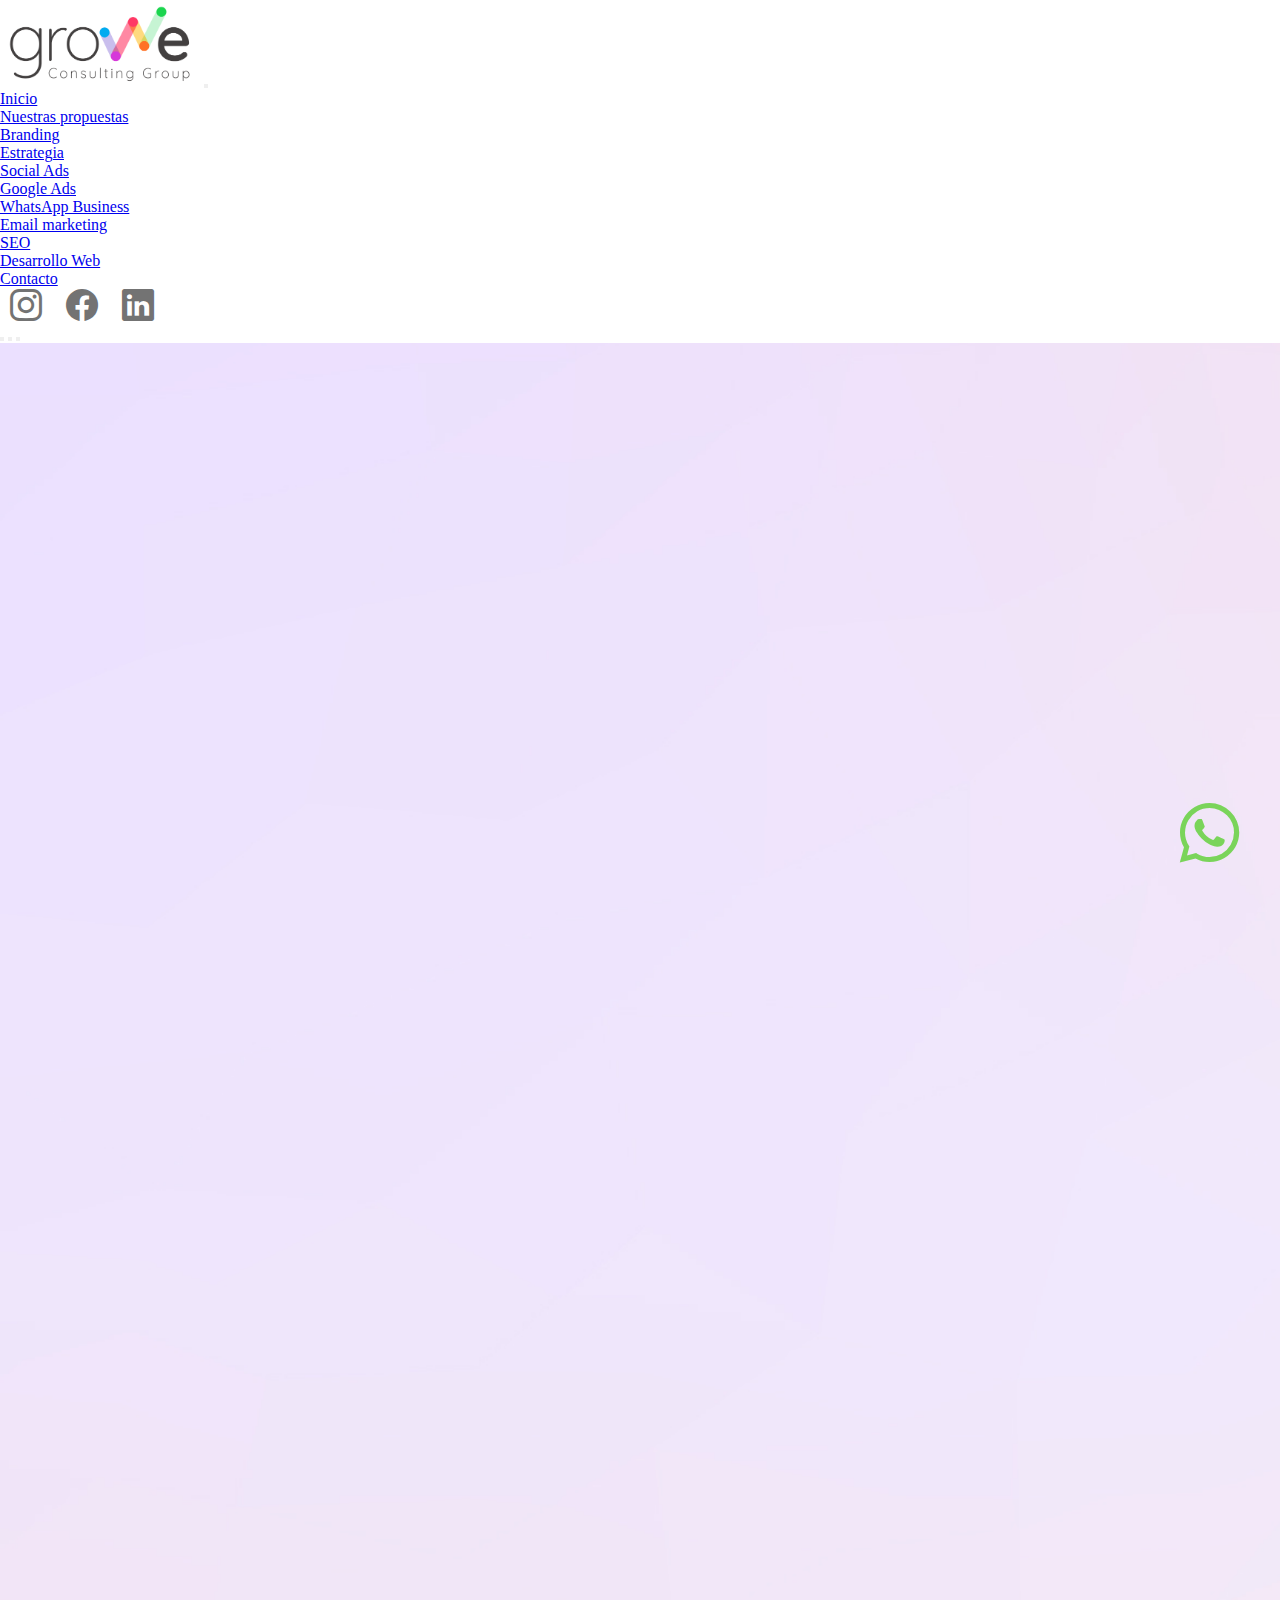
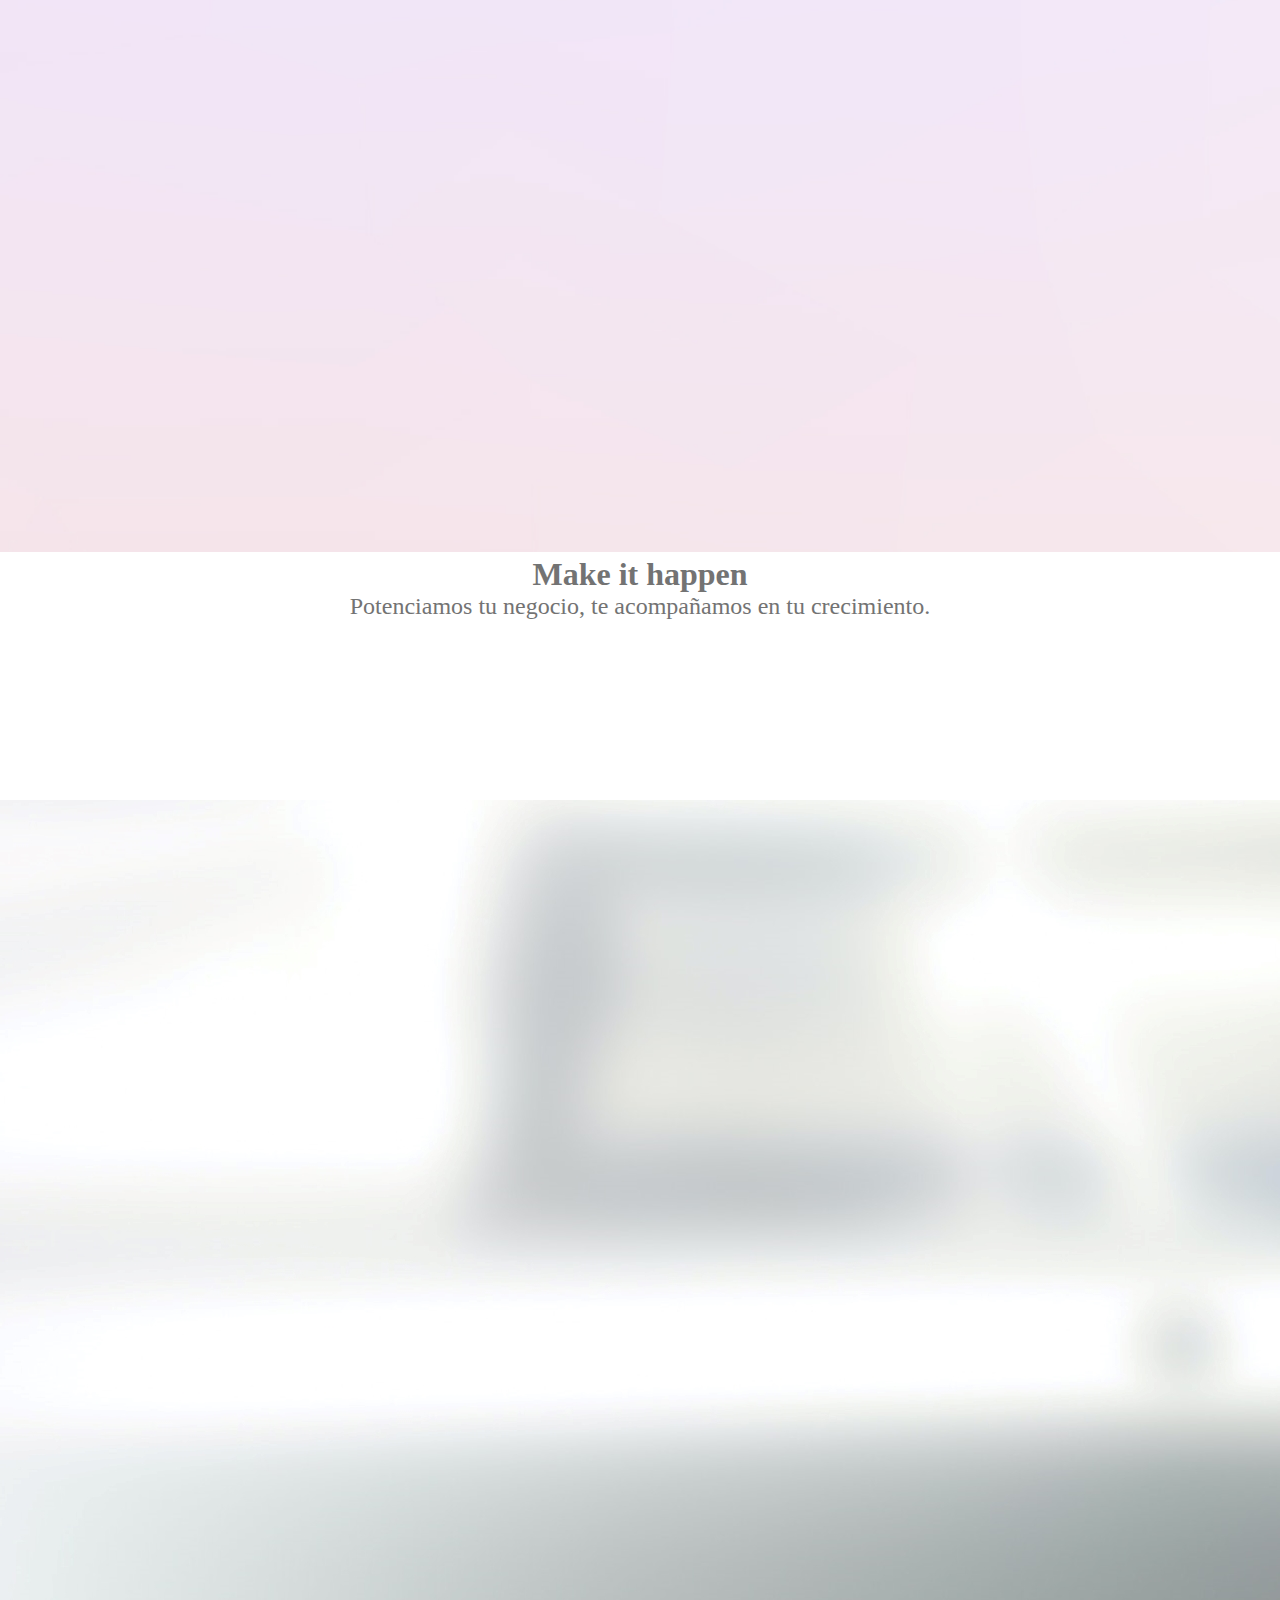
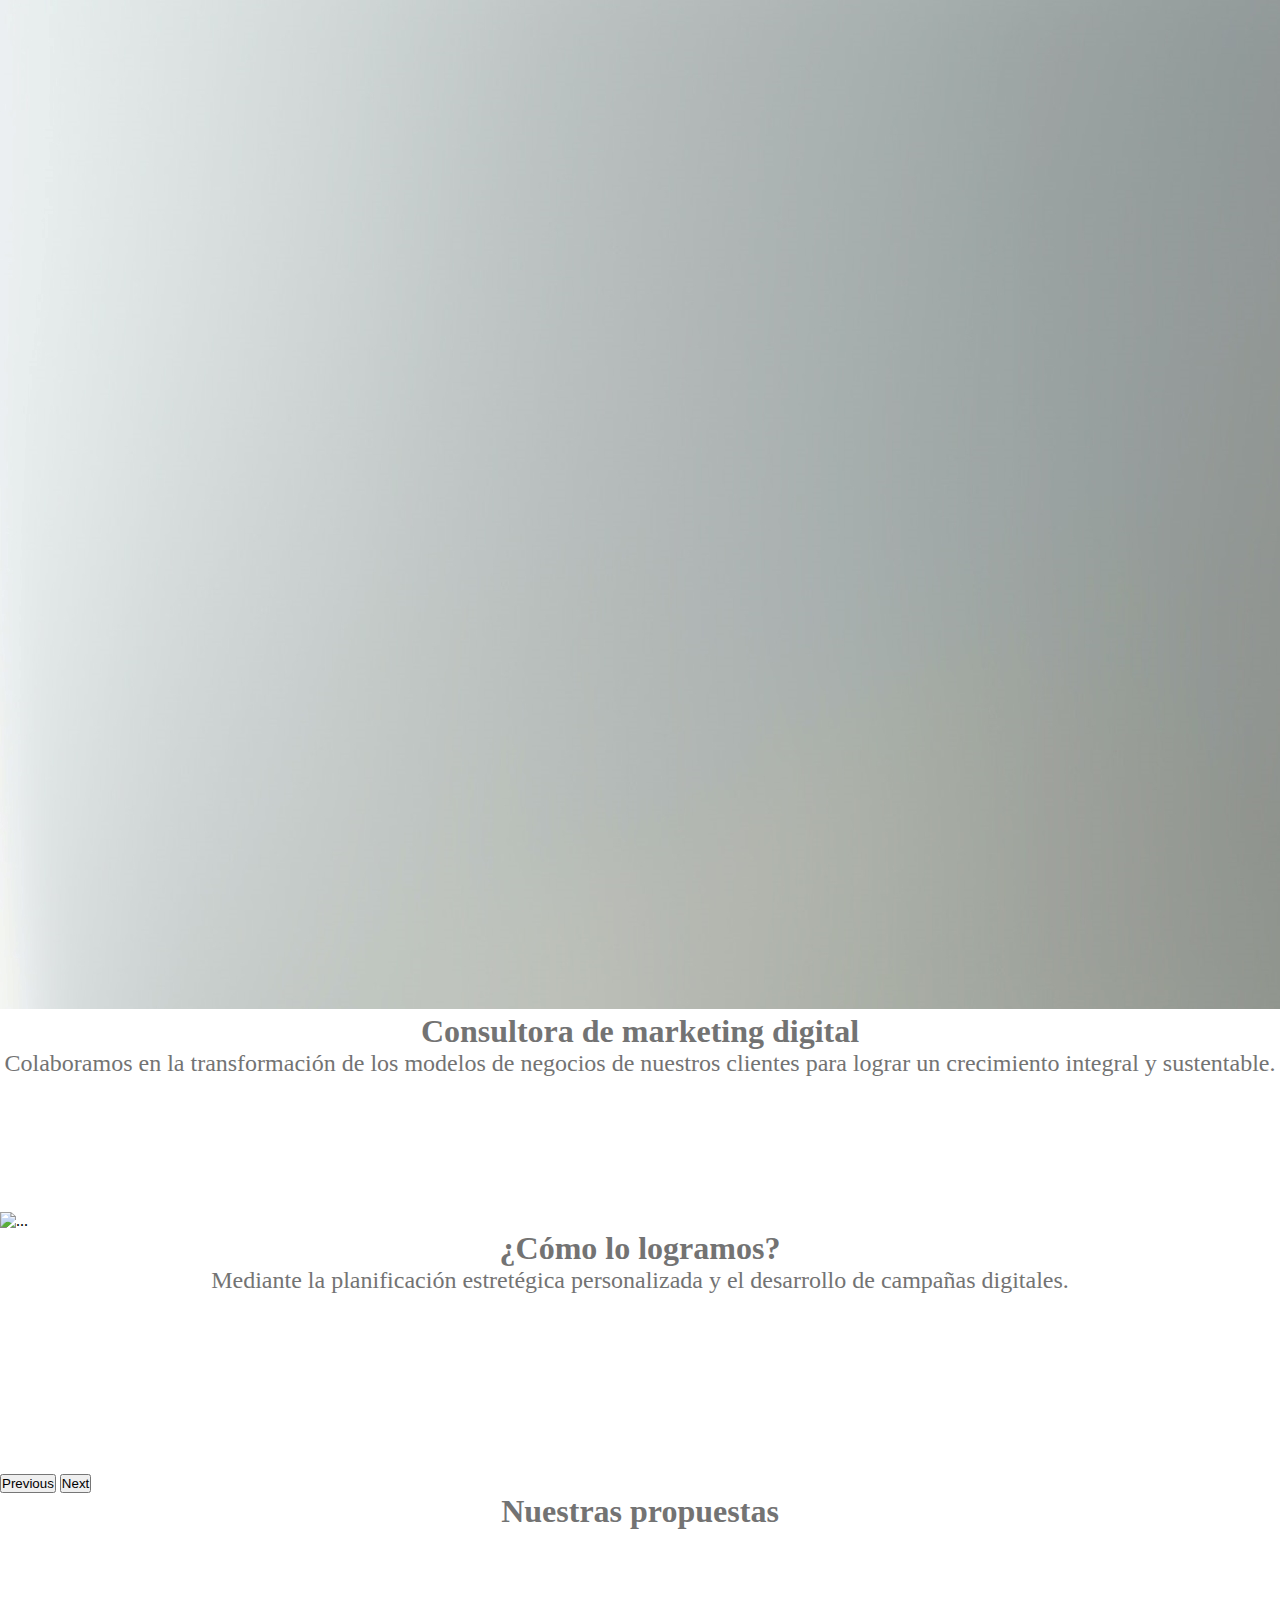
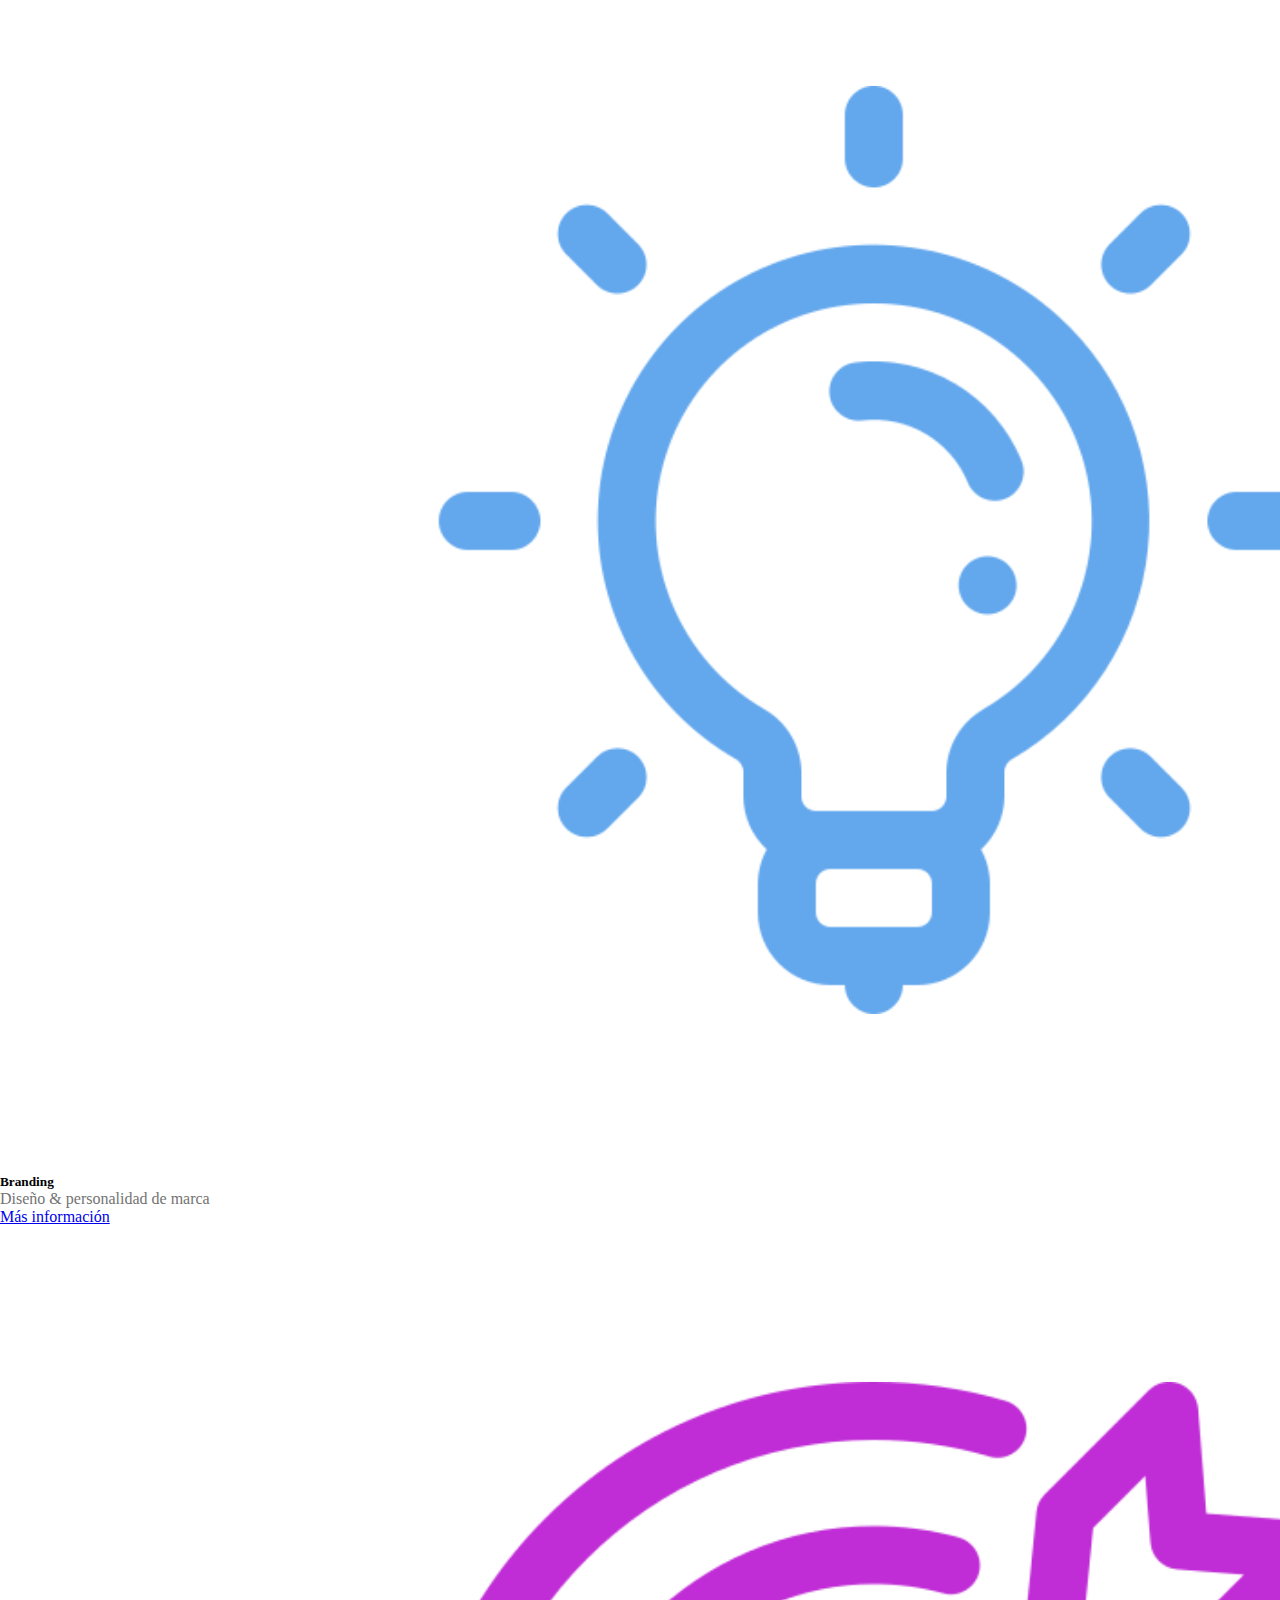
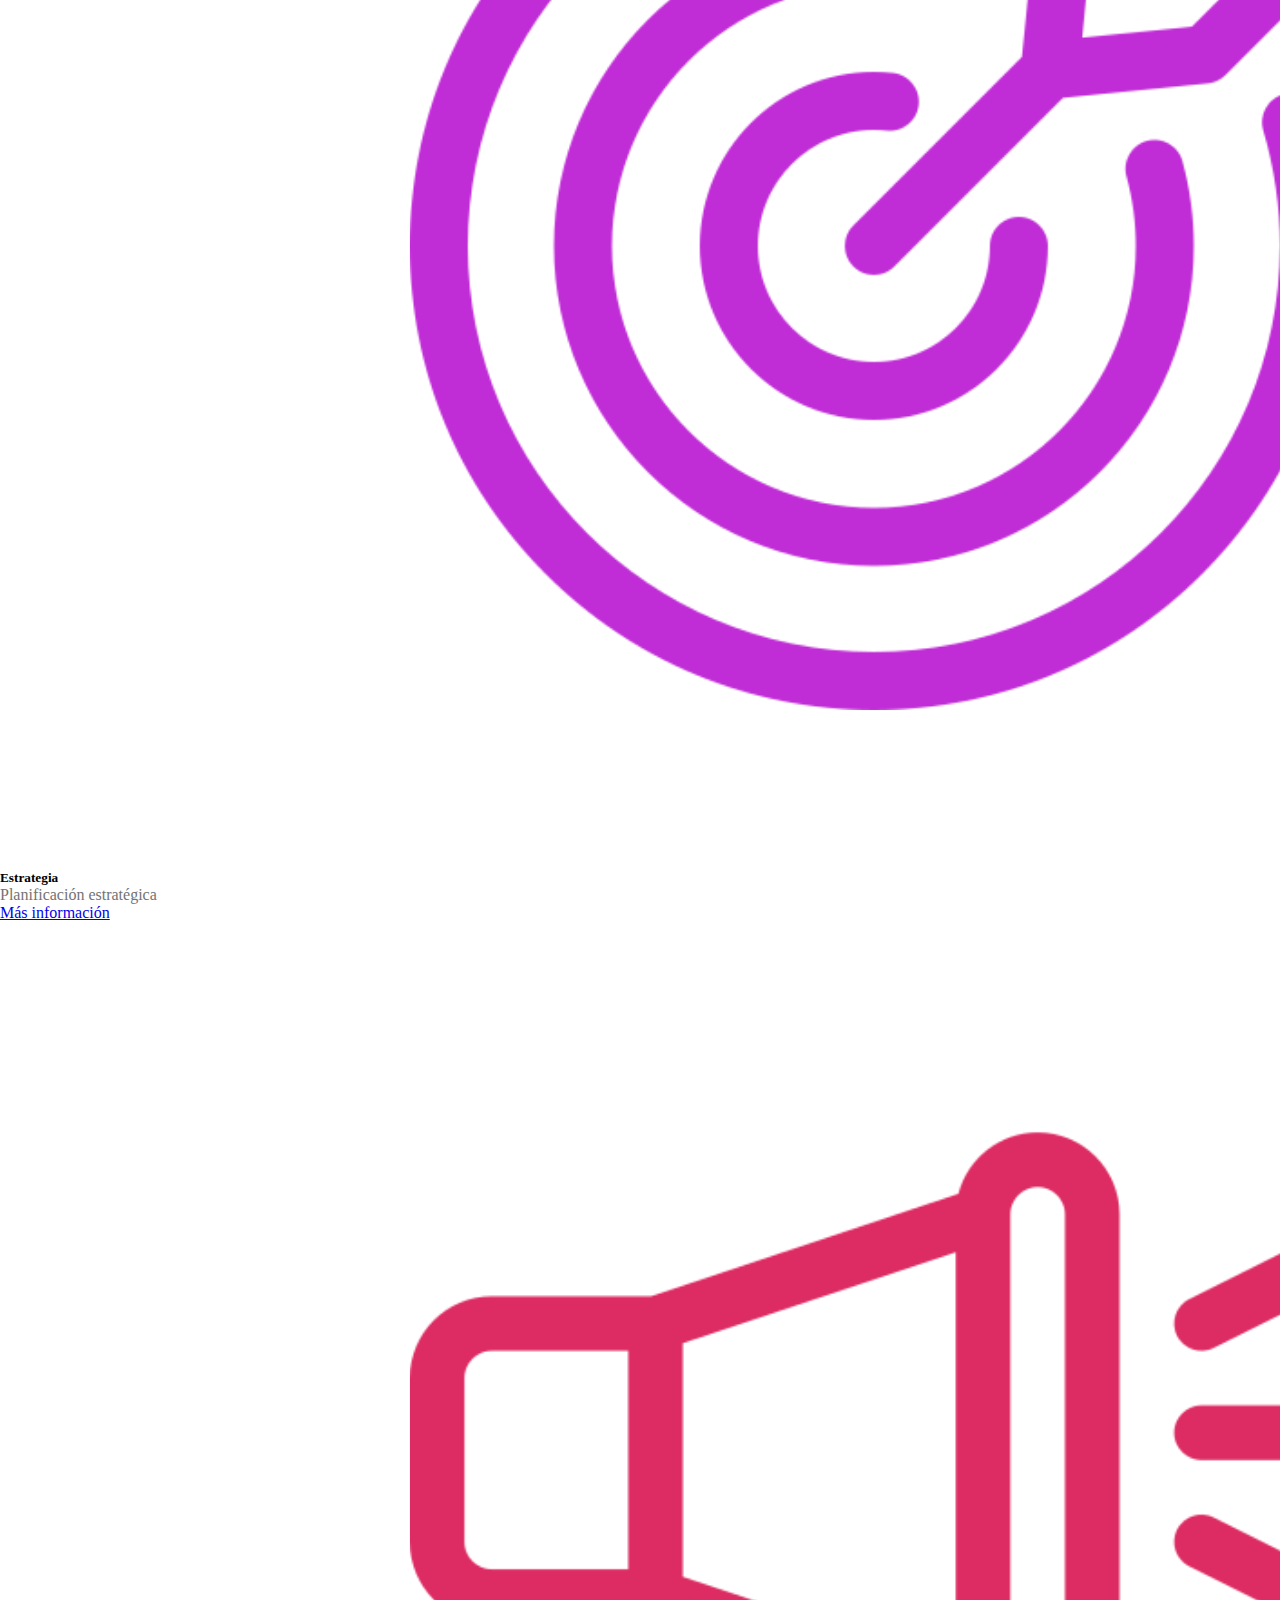
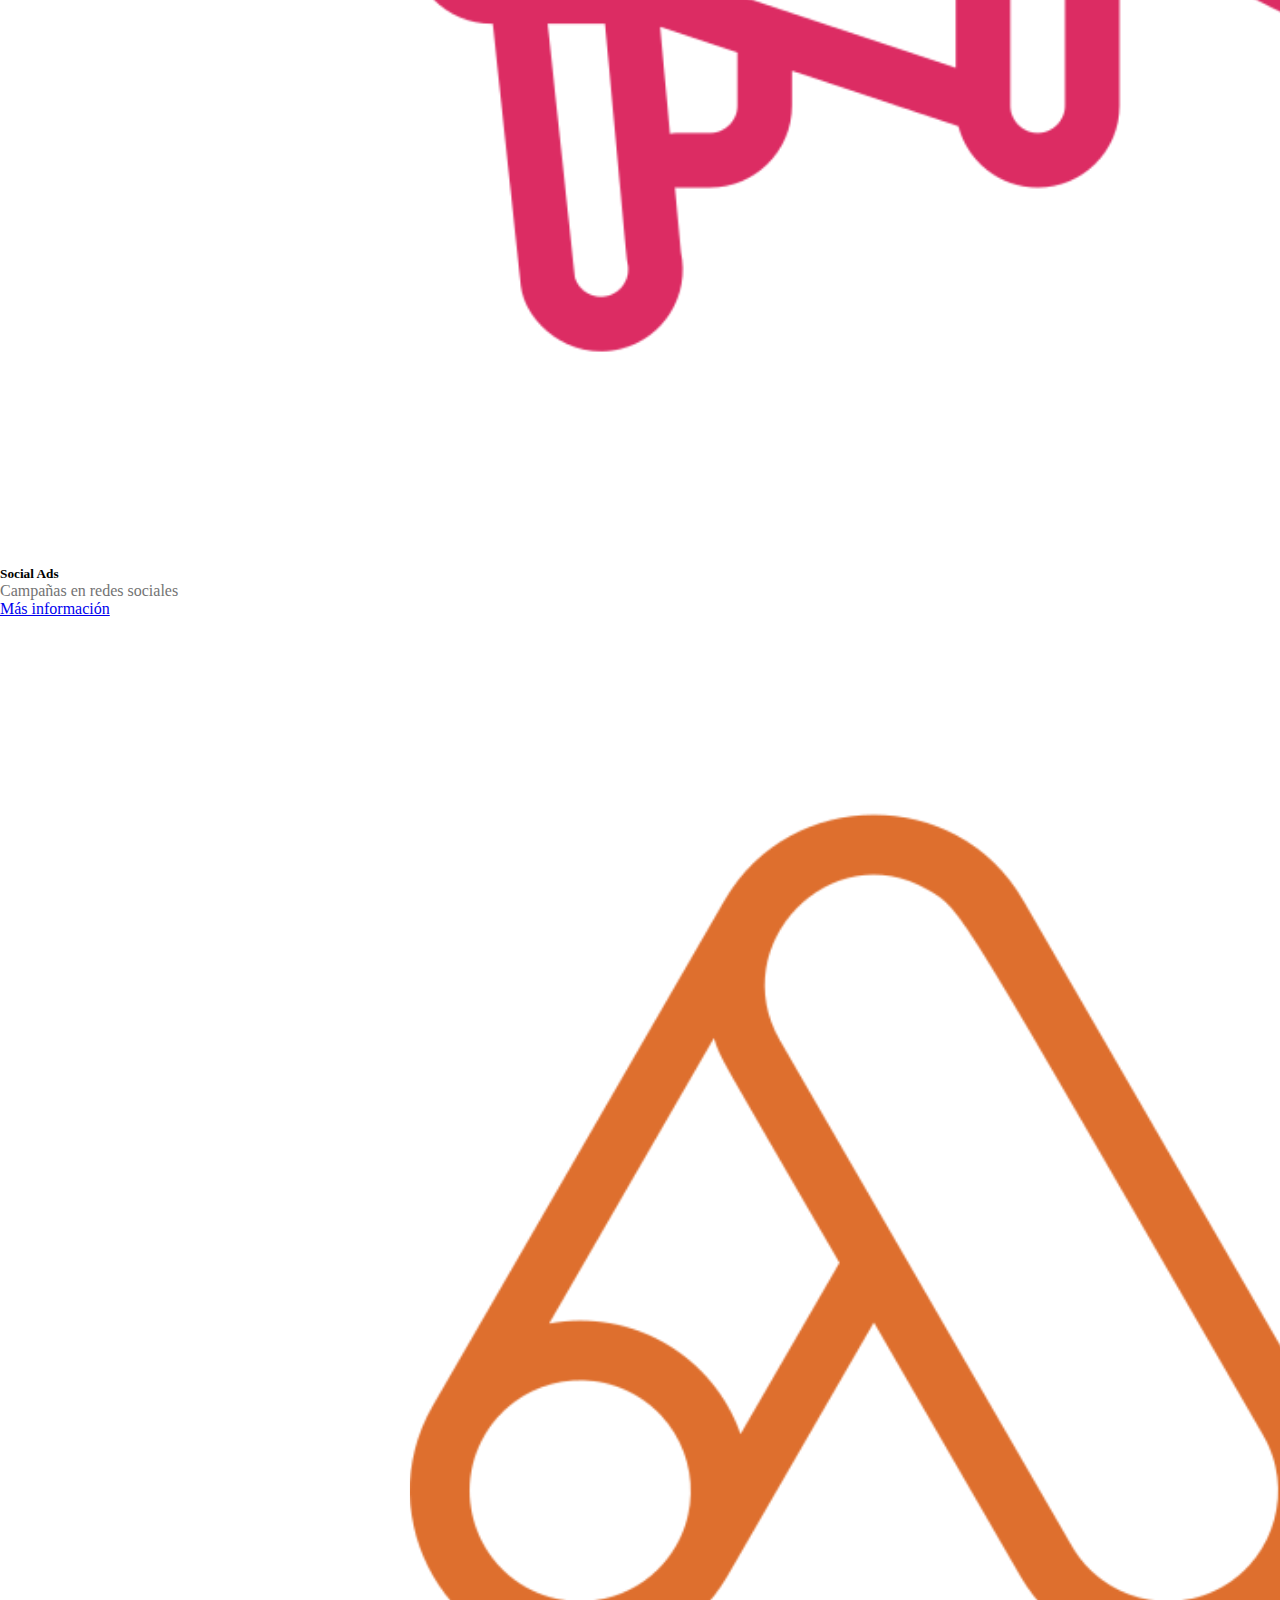
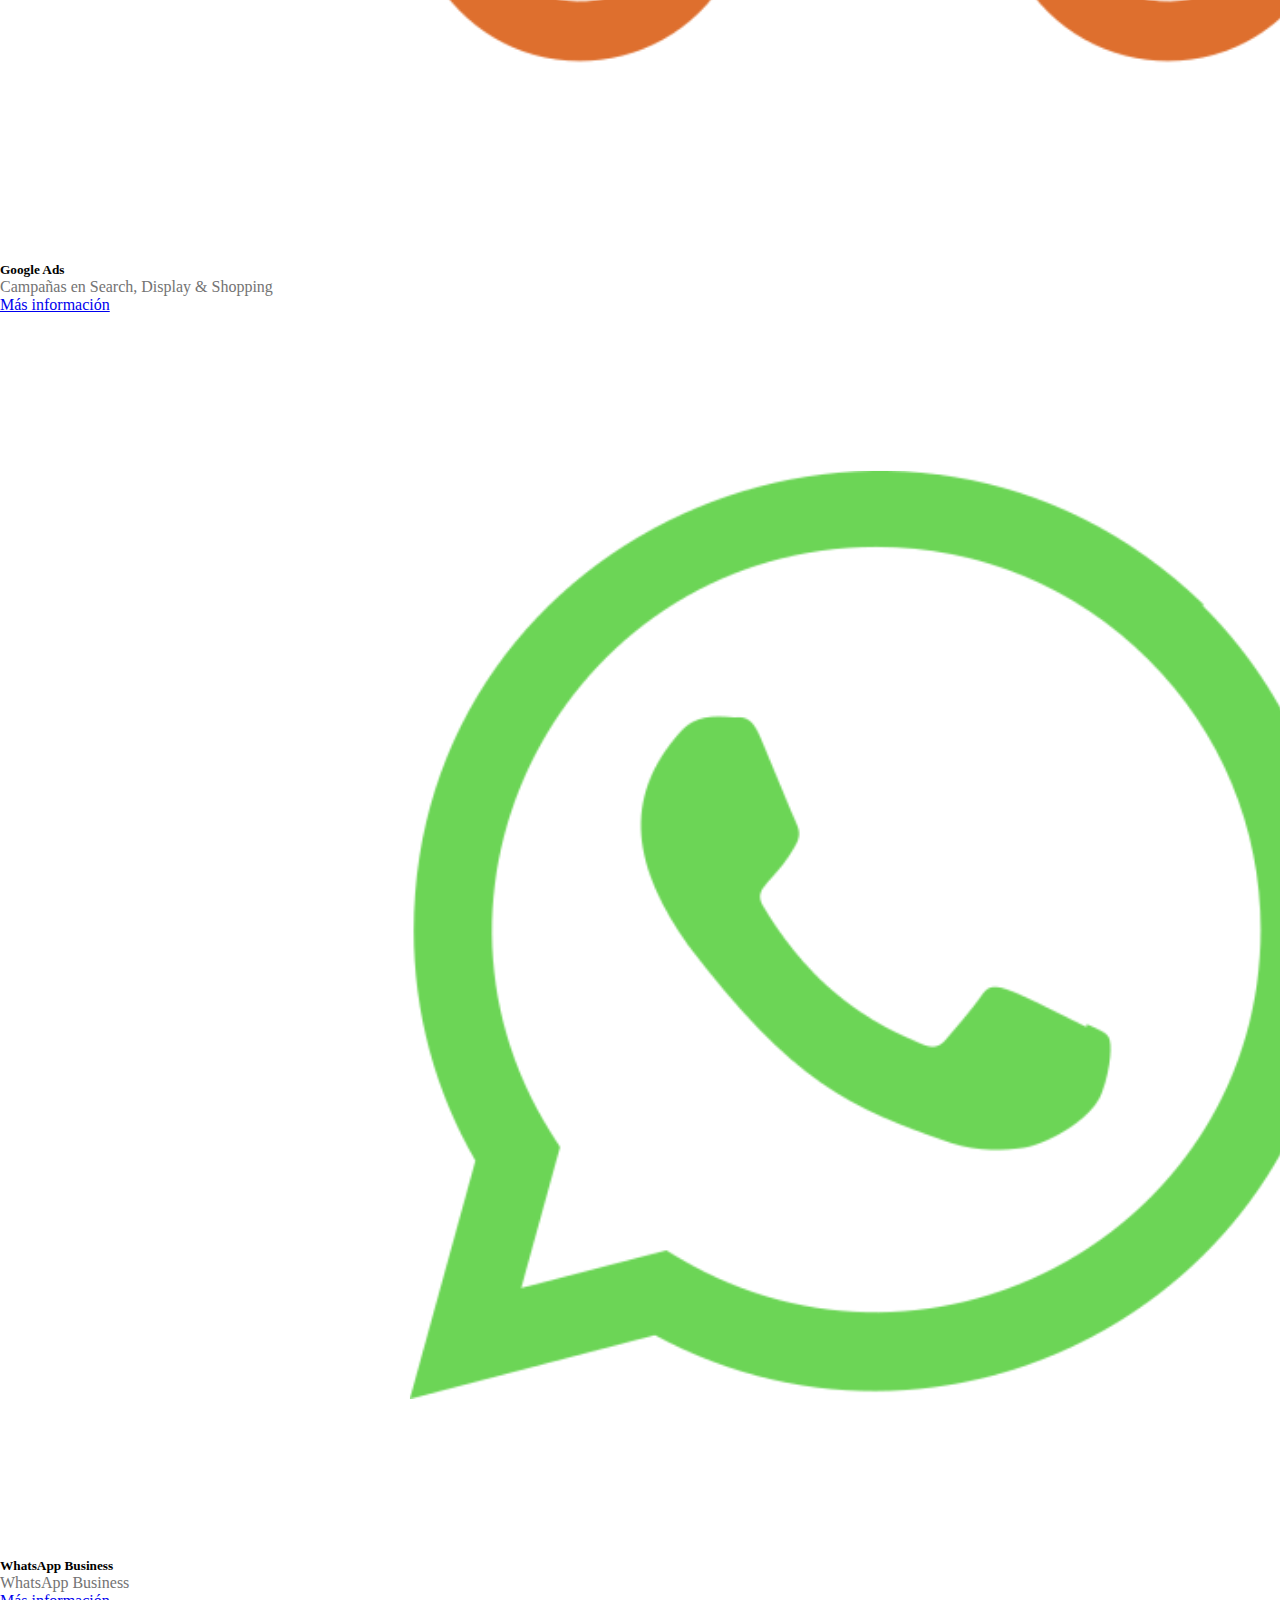
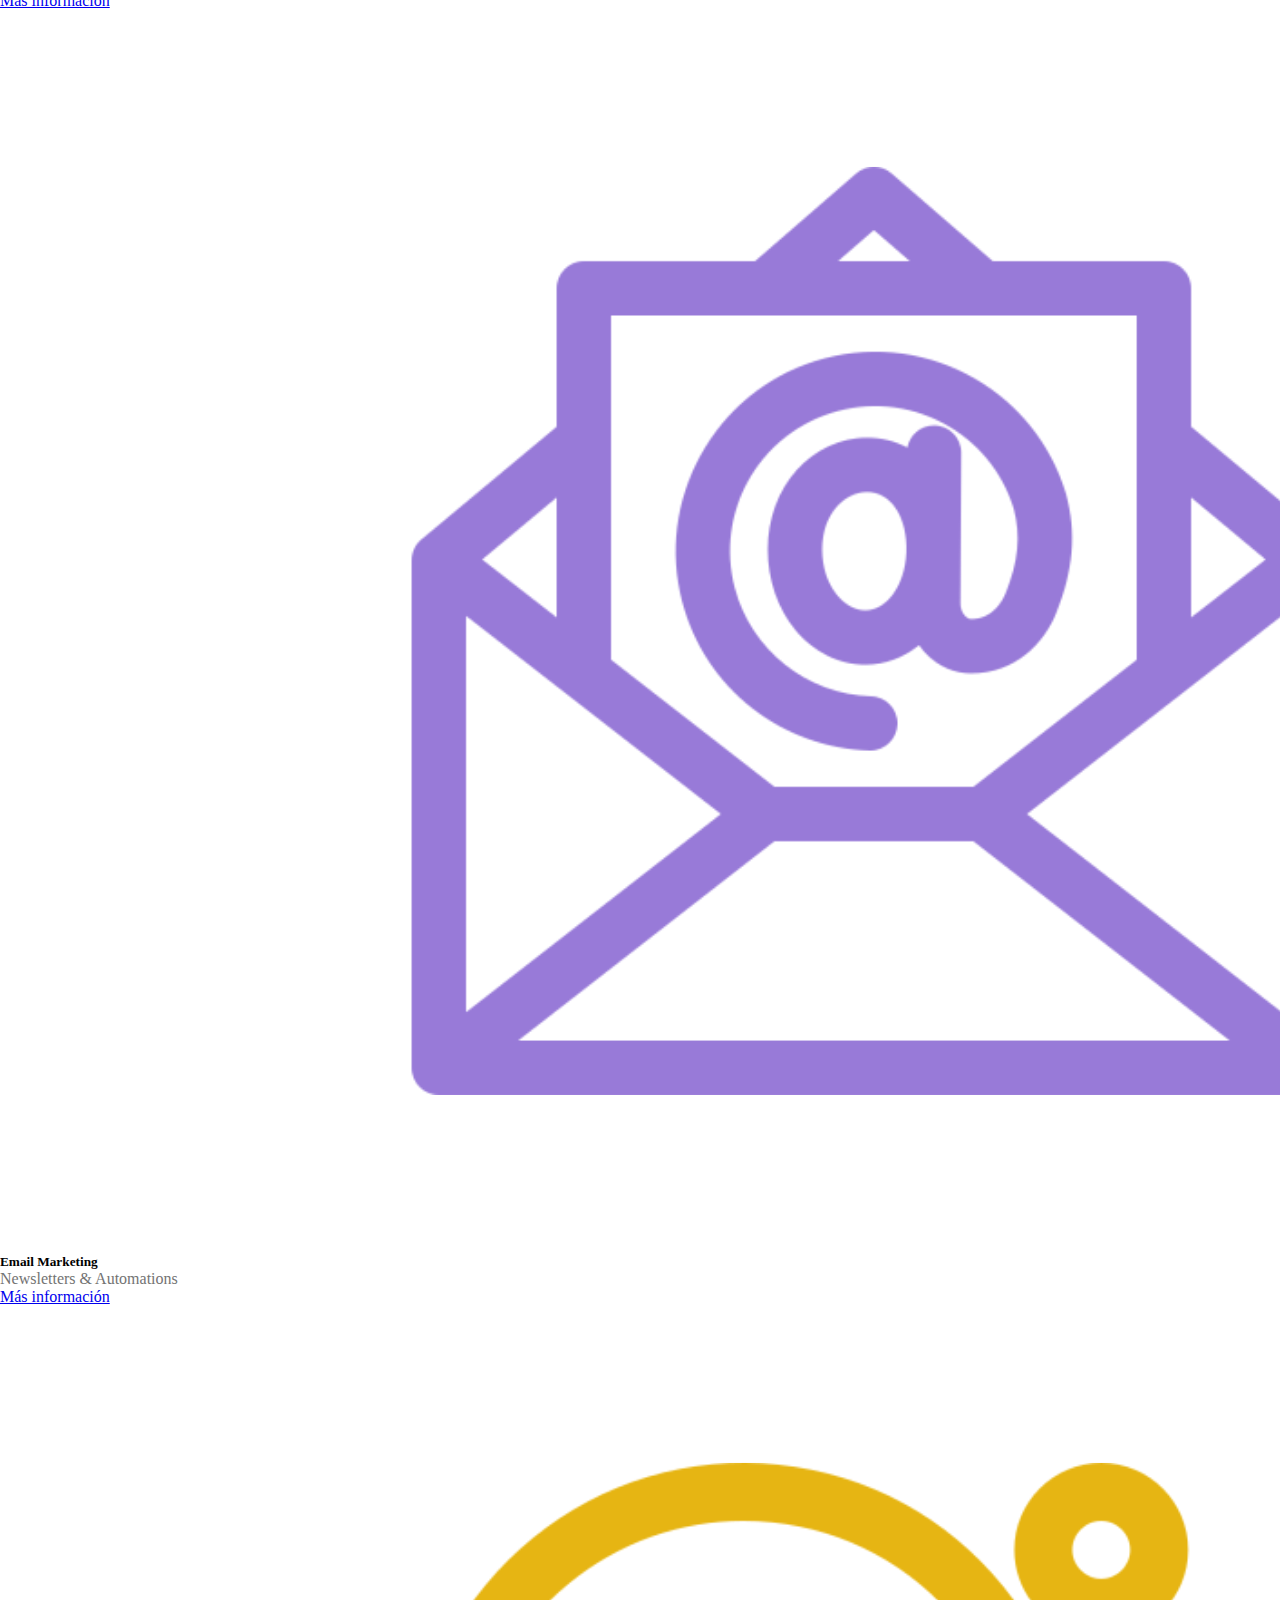
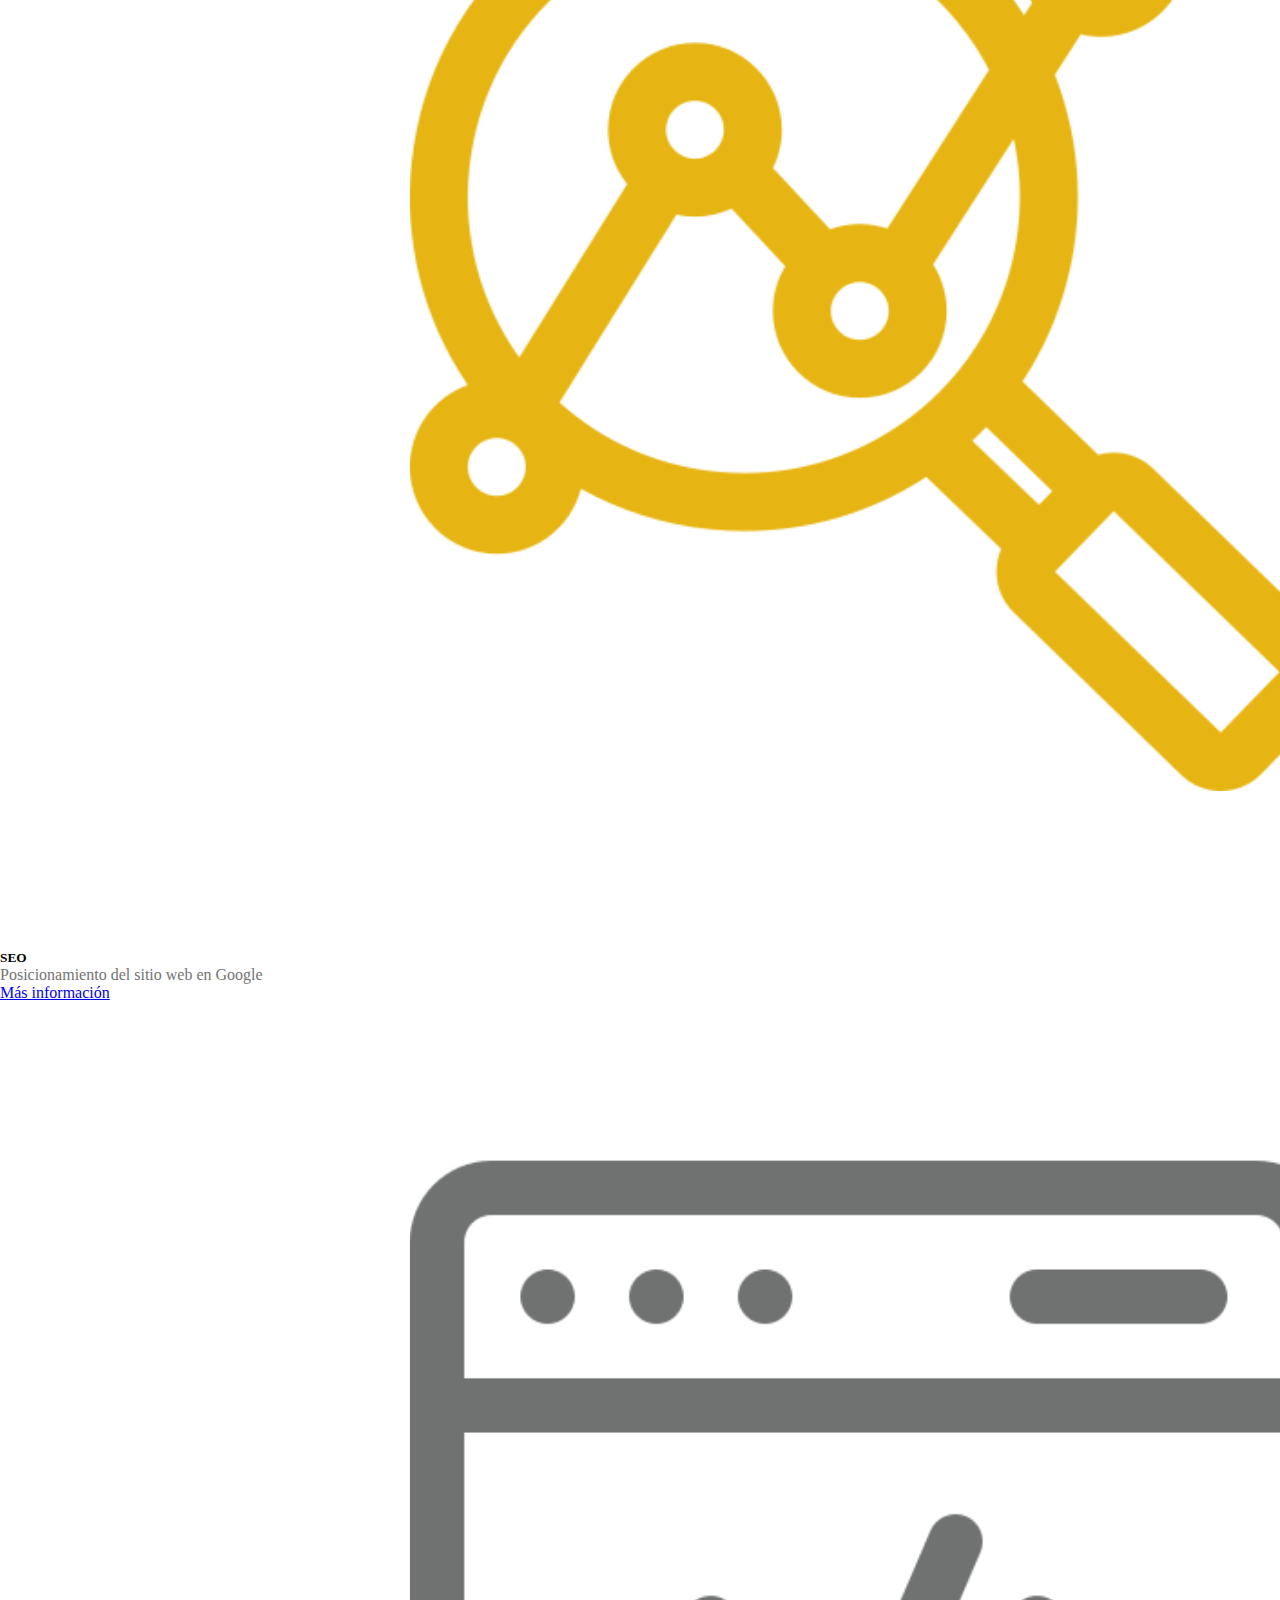
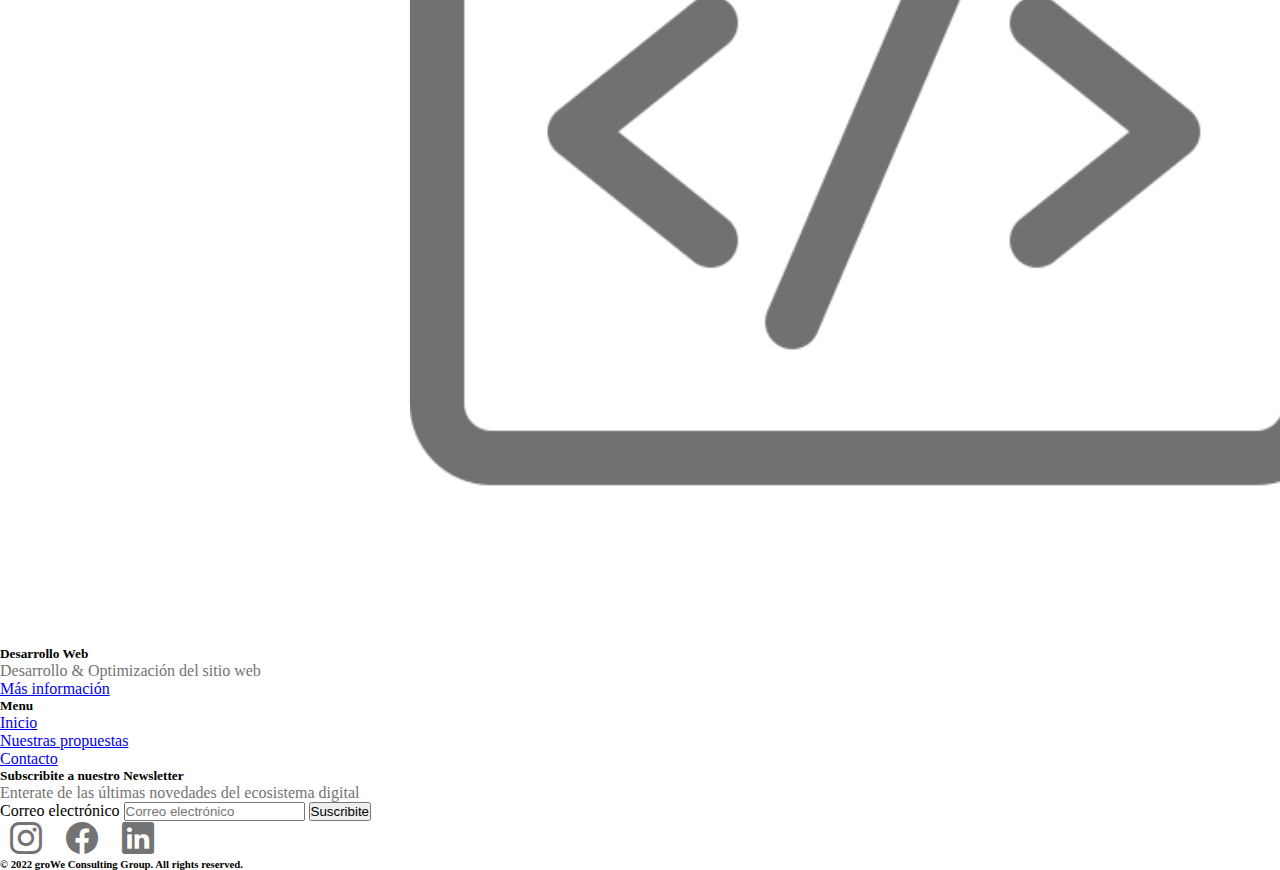
==== index.html @ c8a78e32 "main" ====
<!DOCTYPE html>
<html lang="es">
<head>
    <meta charset="UTF-8">
    <meta http-equiv="X-UA-Compatible" content="IE=edge">
    <meta name="viewport" content="width=device-width, initial-scale=1.0">
    <title>Inicio</title>
    <link rel="shortcut icon" href="../media/imagenes/Isotipo.png">
    <link href="https://cdn.jsdelivr.net/npm/bootstrap@5.1.3/dist/css/bootstrap.min.css" rel="stylesheet" integrity="sha384-1BmE4kWBq78iYhFldvKuhfTAU6auU8tT94WrHftjDbrCEXSU1oBoqyl2QvZ6jIW3" crossorigin="anonymous">
    <link rel="canonical" href="https://getbootstrap.com/docs/5.1/examples/footers/">
    <link rel="stylesheet" href="https://cdn.jsdelivr.net/npm/bootstrap-icons@1.8.1/font/bootstrap-icons.css">
    <link href="./estilo.css" rel="stylesheet">
</head>
<body>
    <nav class="navbar navbar-expand-lg navbar-light bg-light sticky-top">
        <div class="container-fluid">
            <a class="navbar-brand" href="./index.html"><img src="./media/imagenes/Logotipo-completo_fondo transparente.png" alt="logo groWe" width="200px"></a>
            <button class="navbar-toggler" type="button" data-bs-toggle="collapse" data-bs-target="#navbarSupportedContent" aria-controls="navbarSupportedContent" aria-expanded="false" aria-label="Toggle navigation">
            <span class="navbar-toggler-icon"></span>
            </button>
        <div class="collapse navbar-collapse" id="navbarSupportedContent">
            <ul class="navbar-nav ms-3 me-auto mb-2 mb-lg-0">
                <li class="nav-item">
                    <a class="nav-link active" aria-current="page" href="./index.html">Inicio</a>
                </li>
                <li class="nav-item dropdown">
                    <a class="nav-link dropdown-toggle" href="/paginas/servicios.html" id="navbarDropdown" role="button" data-bs-toggle="dropdown" aria-expanded="false">Nuestras propuestas</a>
                    <ul class="dropdown-menu" aria-labelledby="navbarDropdown">
                        <li><a class="dropdown-item" href="./paginas/servicios.html">Branding</a></li>
                        <li><a class="dropdown-item" href="./paginas/servicios.html">Estrategia</a></li>
                        <li><a class="dropdown-item" href="./paginas/servicios.html">Social Ads</a></li>
                        <li><a class="dropdown-item" href="./paginas/servicios.html">Google Ads</a></li>
                        <li><a class="dropdown-item" href="./paginas/servicios.html">WhatsApp Business</a></li>
                        <li><a class="dropdown-item" href="./paginas/servicios.html">Email marketing</a></li>
                        <li><a class="dropdown-item" href="./paginas/servicios.html">SEO</a></li>
                        <li><a class="dropdown-item" href="./paginas/servicios.html">Desarrollo Web</a></li>
                    </ul>
                </li>
                <li class="nav-item">
                    <a class="nav-link active" aria-current="page" href="./paginas/contacto.html">Contacto</a>
                </li>
            </ul>
        </div>
        <div class="col-2 d-flex justify-content-end">
            <a href="https://www.instagram.com/groweok" target="_blank"><i class="bi bi-instagram"></i></a>
            <a href="https://www.facebook.com/groweconsultingroup" target="_blank"><i class="bi bi-facebook"></i></a>
            <a href="https://www.linkedin.com/company/growe-consulting-group" target="_blank"><i class="bi bi-linkedin"></i></a>
        </div>
        </div>
    </nav>
    <header>
        <div id="carouselExampleDark" class="carousel carousel-dark slide" data-bs-ride="carousel">
            <div class="carousel-indicators">
              <button type="button" data-bs-target="#carouselExampleDark" data-bs-slide-to="0" class="active" aria-current="true" aria-label="Slide 1"></button>
              <button type="button" data-bs-target="#carouselExampleDark" data-bs-slide-to="1" aria-label="Slide 2"></button>
              <button type="button" data-bs-target="#carouselExampleDark" data-bs-slide-to="2" aria-label="Slide 3"></button>
            </div>
            <div class="carousel-inner">
              <div class="carousel-item active" data-bs-interval="10000">
                <img src="./media/imagenes/portada.png" class="d-block w-100 opacity-100" alt="...">
                <div class="carousel-caption d-none d-md-block">
                    <h2>Make it happen</h2>
                    <p>Potenciamos tu negocio, te acompañamos en tu crecimiento.</p>
                </div>
              </div>
              <div class="carousel-item" data-bs-interval="2000">
                <img src="./media/imagenes/celular.jpg" class="d-block w-100 opacity-25" alt="...">
                <div class="carousel-caption modification d-none d-md-block">
                    <h1>Consultora de marketing digital</h1>
                    <p>Colaboramos en la transformación de los modelos de negocios de nuestros clientes para lograr un crecimiento integral y sustentable.</p>
                </div>
              </div>
              <div class="carousel-item">
                <img src="./media/imagenes/metricas.jpg" class="d-block w-100 opacity-25" alt="...">
                <div class="carousel-caption d-none d-md-block">
                    <h2>¿Cómo lo logramos?</h2>
                    <p>Mediante la planificación estretégica personalizada y el desarrollo de campañas digitales.</p>
                </div>
              </div>
            </div>
            <button class="carousel-control-prev" type="button" data-bs-target="#carouselExampleDark" data-bs-slide="prev">
              <span class="carousel-control-prev-icon" aria-hidden="true"></span>
              <span class="visually-hidden">Previous</span>
            </button>
            <button class="carousel-control-next" type="button" data-bs-target="#carouselExampleDark" data-bs-slide="next">
              <span class="carousel-control-next-icon" aria-hidden="true"></span>
              <span class="visually-hidden">Next</span>
            </button>
          </div>
    </header>
    <main class="container-fluid mt-5 mb-5">
        <h2 class="text-center mt-5 mb-5">Nuestras propuestas</h2>
        <div class="row justify-content-around">
        <div class="card" style="width: 18rem;">
            <img src="./media/imagenes/1.png" class="card-img-top" alt="Ilustración de Branding">
            <div class="card-body">
              <h5 class="card-title">Branding</h5>
              <p class="card-text">Diseño & personalidad de marca</p>
              <a href="./paginas/servicios.html" class="btn btn-secondary">Más información</a>
            </div>
        </div>
        <div class="card" style="width: 18rem;">
            <img src="./media/imagenes/2.png" class="card-img-top" alt="Ilustración de Estrategia">
            <div class="card-body">
              <h5 class="card-title">Estrategia</h5>
              <p class="card-text">Planificación estratégica</p>
              <a href="./paginas/servicios.html" class="btn btn-secondary margin">Más información</a>
            </div>
        </div>
        <div class="card" style="width: 18rem;">
            <img src="./media/imagenes/3.png" class="card-img-top" alt="Ilustración de Social Ads">
            <div class="card-body">
              <h5 class="card-title">Social Ads</h5>
              <p class="card-text">Campañas en redes sociales</p>
              <a href="./paginas/servicios.html" class="btn btn-secondary margin">Más información</a>
            </div>
        </div>
        <div class="card" style="width: 18rem;">
          <img src="./media/imagenes/4.png" class="card-img-top" alt="Ilustración de Google Ads">
          <div class="card-body">
            <h5 class="card-title">Google Ads</h5>
            <p class="card-text">Campañas en Search, Display & Shopping</p>
            <a href="./paginas/servicios.html" class="btn btn-secondary">Más información</a>
          </div>
        </div>
        </div>
        <div class="row justify-content-around mt-5">
        <div class="card" style="width: 18rem;">
            <img src="./media/imagenes/5.png" class="card-img-top" alt="Ilustración de WhatsApp Business">
            <div class="card-body">
              <h5 class="card-title">WhatsApp Business</h5>
              <p class="card-text">WhatsApp Business</p>
              <a href="./paginas/servicios.html" class="btn btn-secondary margin">Más información</a>
            </div>
        </div>
        <div class="card" style="width: 18rem;">
            <img src="./media/imagenes/6.png" class="card-img-top" alt="Ilustración de Email Marketing">
            <div class="card-body">
              <h5 class="card-title">Email Marketing</h5>
              <p class="card-text">Newsletters & Automations</p>
              <a href="./paginas/servicios.html" class="btn btn-secondary margin">Más información</a>
            </div>
        </div>
        <div class="card" style="width: 18rem;">
            <img src="./media/imagenes/7.png" class="card-img-top" alt="Ilustración de SEO">
            <div class="card-body">
              <h5 class="card-title">SEO</h5>
              <p class="card-text">Posicionamiento del sitio web en Google</p>
              <a href="./paginas/servicios.html" class="btn btn-secondary">Más información</a>
            </div>
        </div>
        <div class="card" style="width: 18rem;">
          <img src="./media/imagenes/8.png" class="card-img-top" alt="Ilustración de Desarrollo Web">
          <div class="card-body">
            <h5 class="card-title">Desarrollo Web</h5>
            <p class="card-text">Desarrollo & Optimización del sitio web</p>
            <a href="./paginas/servicios.html" class="btn btn-secondary">Más información</a>
          </div>
        </div>
        </div>
    </main>
    <div class="botonwhatsapp">
        <a href="https://api.whatsapp.com/send?phone=5491131777526&text=%C2%A1Hola!%20Me%20gustar%C3%ADa%20conocer%20m%C3%A1s%20sobre%20los%20servicios%20que%20ofrecen%20para%20potenciar%20mi%20negocio." target="_blank"><div class="scale"><i class="bi bi-whatsapp"></i></div></a>
    </div>
    <footer class="bd-footer py-5 mt-5 bg-light">
        <div class="container bg-light">
        <div class="row">
            <div class="col-2 justify-content-center">
              <h5>Menu</h5>
              <ul class="nav flex-column">
                <li class="nav-item mb-2"><a href="./index.html" class="nav-link p-0 text-muted">Inicio</a></li>
                <li class="nav-item mb-2"><a href="./paginas/servicios.html" class="nav-link p-0 text-muted">Nuestras propuestas</a></li>
                <li class="nav-item mb-2"><a href="./paginas/contacto.html" class="nav-link p-0 text-muted">Contacto</a></li>
              </ul>
            </div>
            <div class="col-8 d-flex justify-content-center">
              <form>
                <h5>Subscribite a nuestro Newsletter</h5>
                <p class="suscribe-text">Enterate de las últimas novedades del ecosistema digital</p>
                <div class="d-flex w-100 gap-2">
                  <label for="newsletter1" class="visually-hidden">Correo electrónico</label>
                  <input id="newsletter1" type="text" class="form-control" placeholder="Correo electrónico">
                  <button class="btn btn-secondary" type="button">Suscribite</button>
                </div>
              </form>
            </div>
            <div class="col-2 d-flex justify-content-end">
                <a href="https://www.instagram.com/groweok" target="_blank"><i class="bi bi-instagram"></i></a>
                <a href="https://www.facebook.com/groweconsultingroup" target="_blank"><i class="bi bi-facebook"></i></a>
                <a href="https://www.linkedin.com/company/growe-consulting-group" target="_blank"><i class="bi bi-linkedin"></i></a>
            </div>
        </div>
        <div class="row">
            <div class="col-12 d-flex justify-content-center py-4 mt-4 border-top">
            <h6>&copy; 2022 groWe Consulting Group. All rights reserved.</h6>
            </div>
        </div>
        </div>
    </footer>
    <script src="https://cdn.jsdelivr.net/npm/bootstrap@5.1.3/dist/js/bootstrap.bundle.min.js" integrity="sha384-ka7Sk0Gln4gmtz2MlQnikT1wXgYsOg+OMhuP+IlRH9sENBO0LRn5q+8nbTov4+1p" crossorigin="anonymous"></script>
</body>
</html>
---- estilo.css ----
* {
      margin: 0;
      padding: 0;
      box-sizing: border-box;
}

.bi {
      font-size: 2rem;
      color: #737373;
      padding: 10px;
}

.carousel-caption {
      margin-bottom: 20vh;
}

.modification {
      margin-bottom: 15vh;
}

h1 {
      font-size: 2em;
      color: #737373;
      text-align: center;
}

h2 {
      font-size: 2em;
      color: #737373;
      text-align: center;
}

p {
      font-size: 1.5em;
      color: #737373;
      text-align: center;
}

.card-text {
      font-size: 1em;
      color: #737373;
      text-align: start;
}

.suscribe-text {
      font-size: 1em;
      color: #737373;
      text-align: start;
}

/*BOTON WHATSAPP FIJO*/

.botonwhatsapp {
      position: fixed;
      bottom: 30px;
      right: 30px;
      z-index: 100;
}
  
.bi-whatsapp {
      color: #7AD45A;
      font-size: 60px;
      text-align: center;
}

.scale:hover {
      transform: scale(1.1, 1.1);
}

.comentario {
      display: flex;
      flex-direction: column;
}

.margin {
      margin-top: 20px;     
}
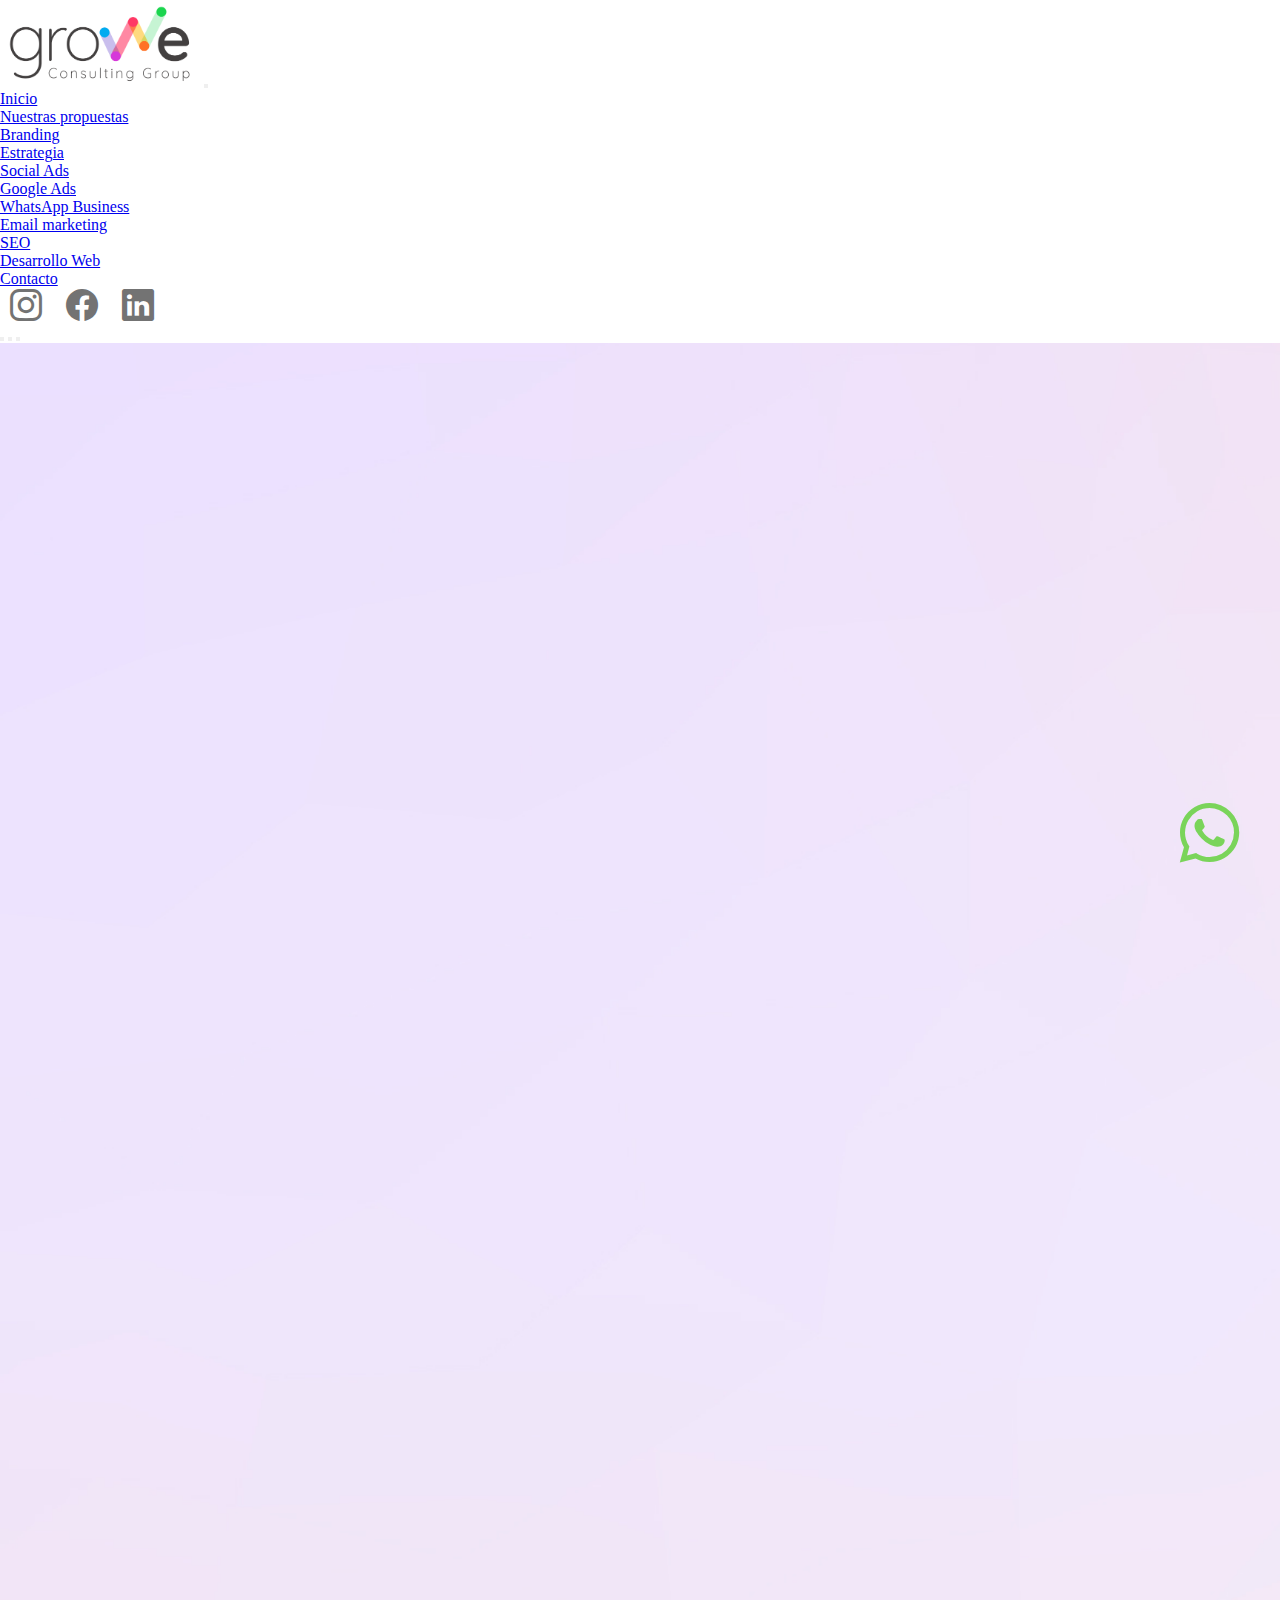
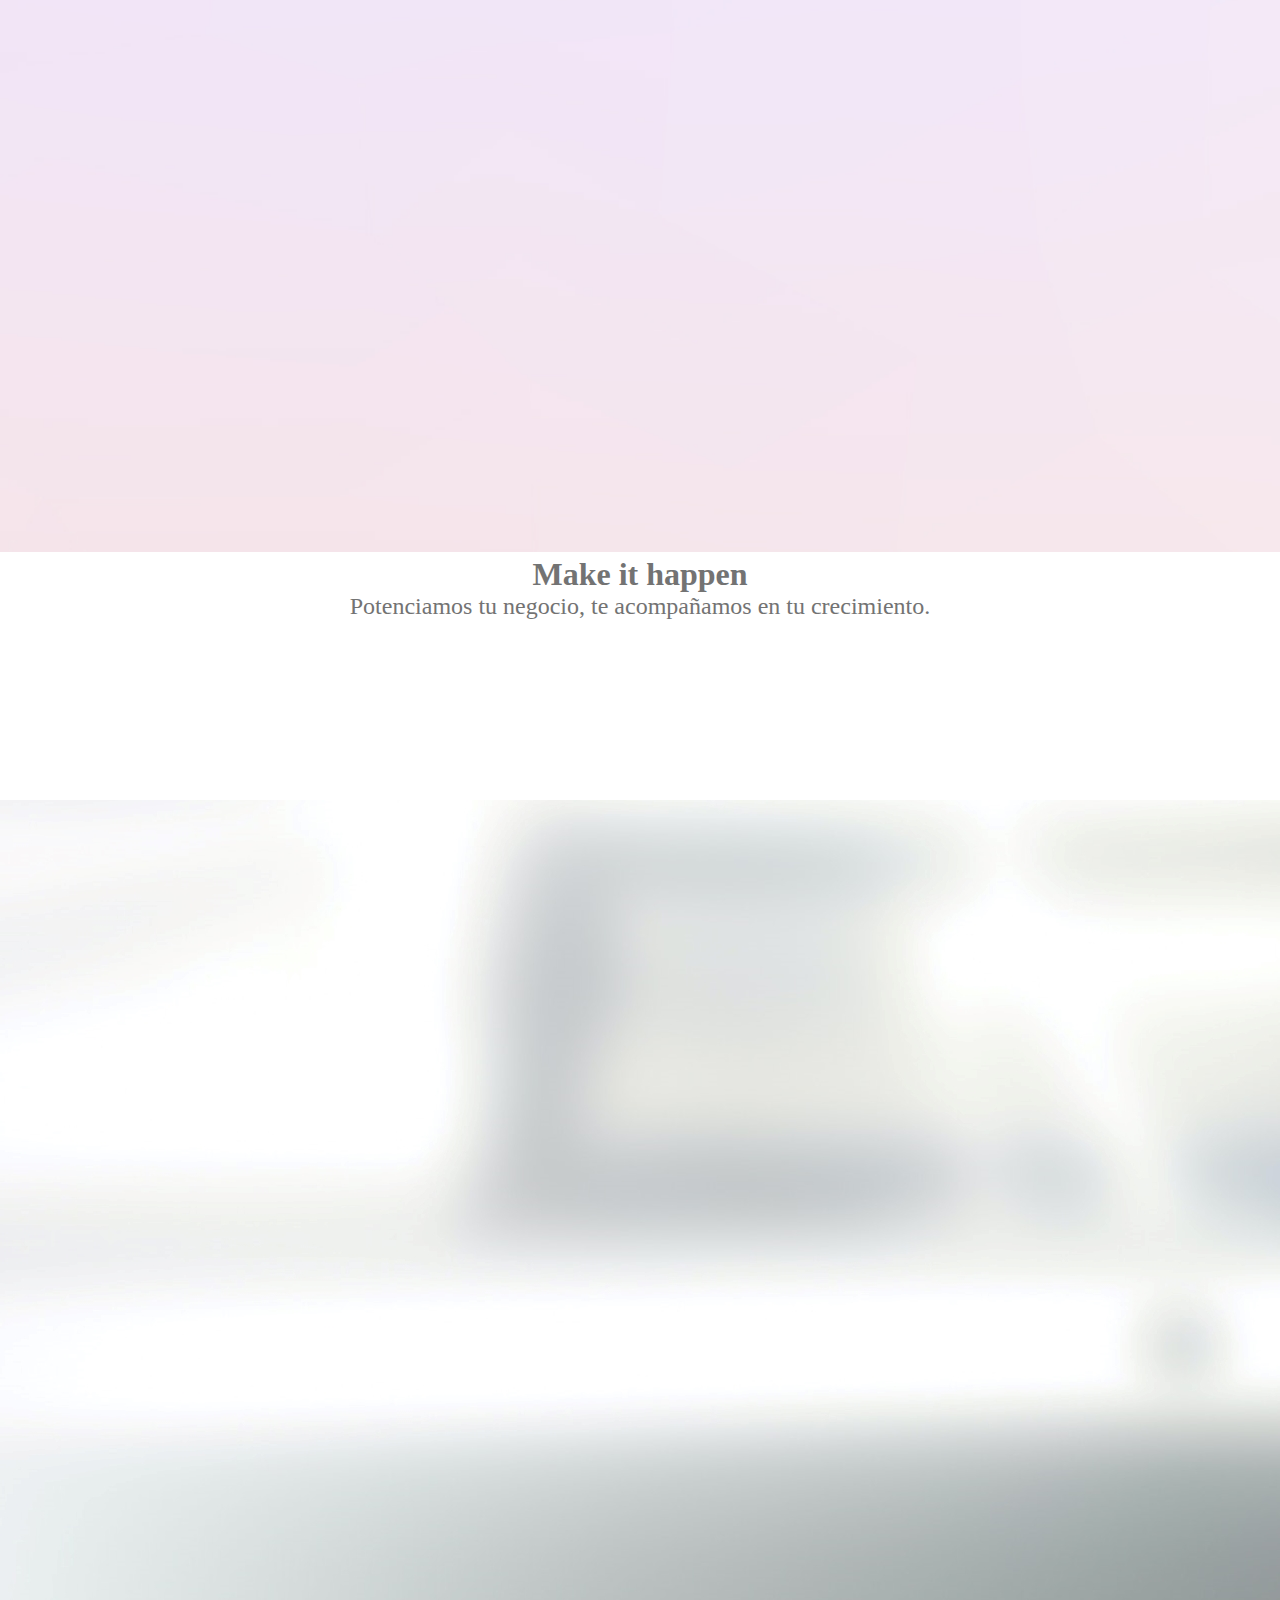
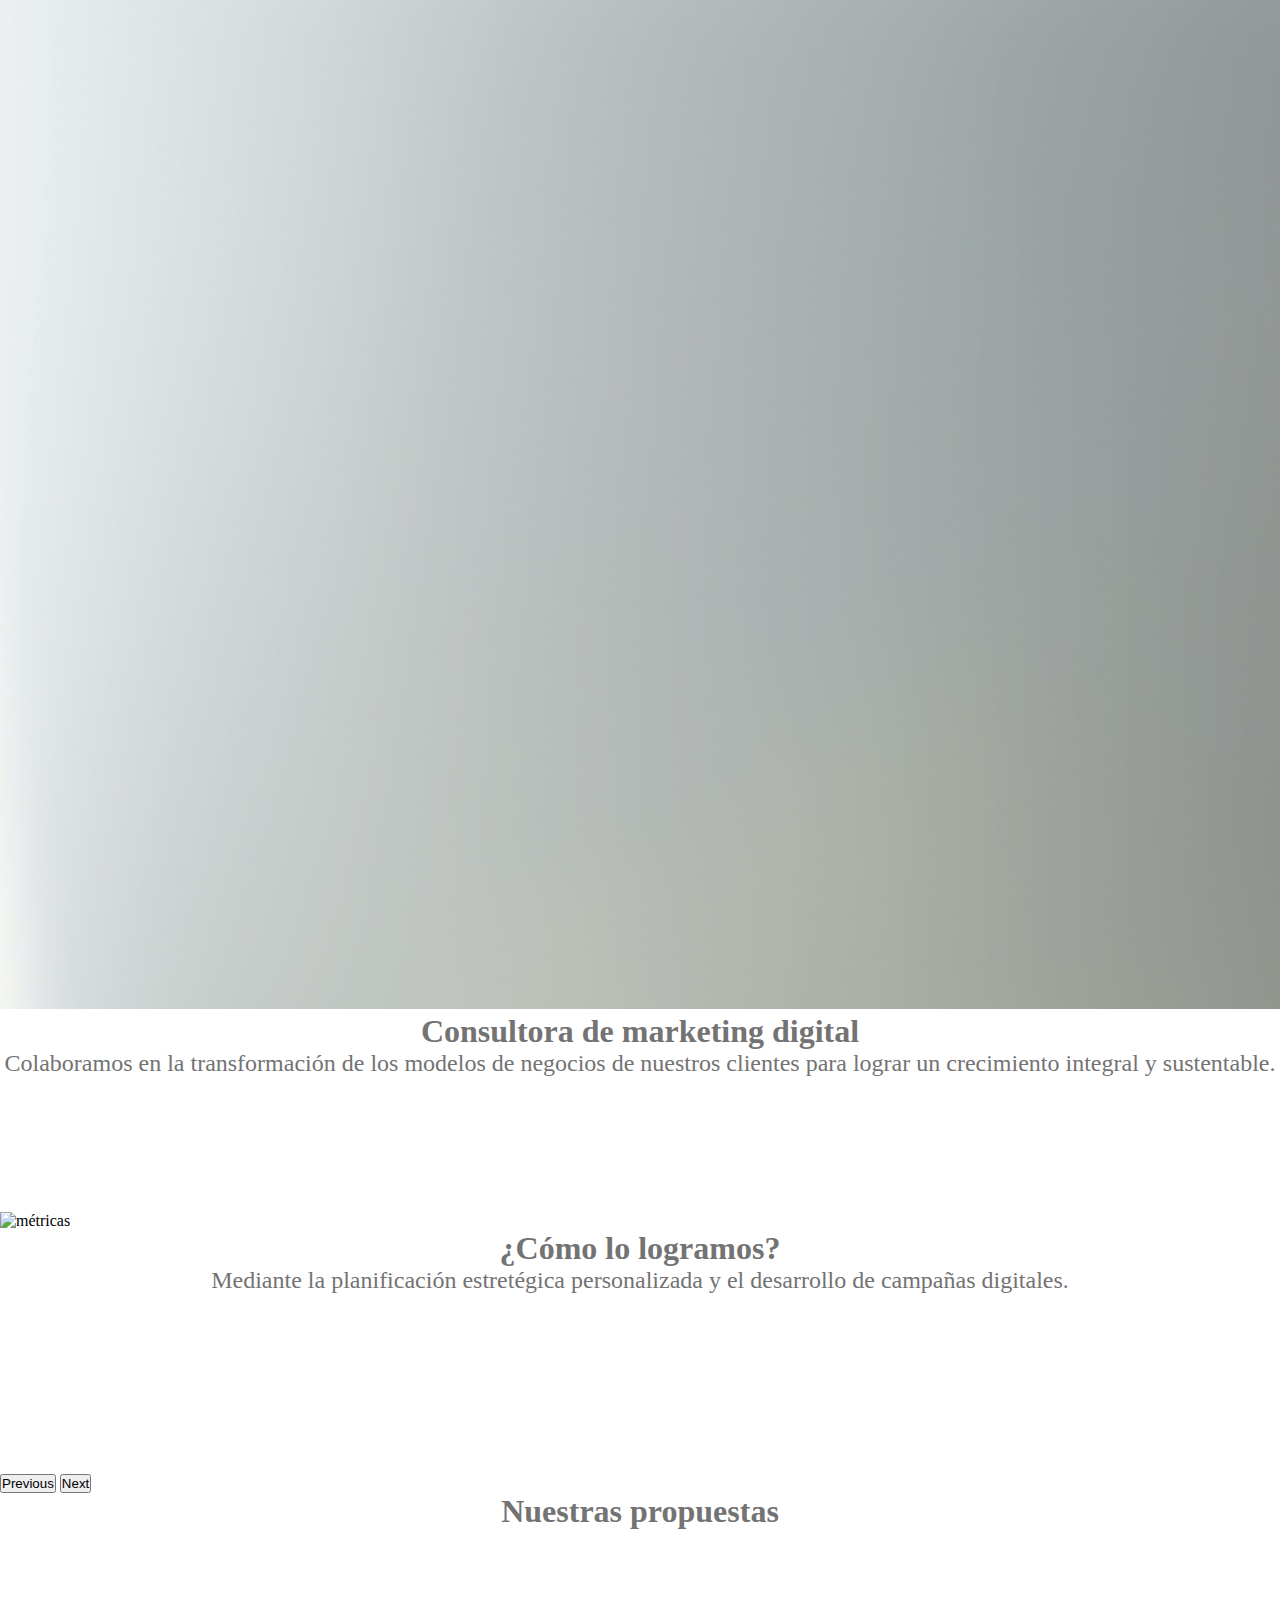
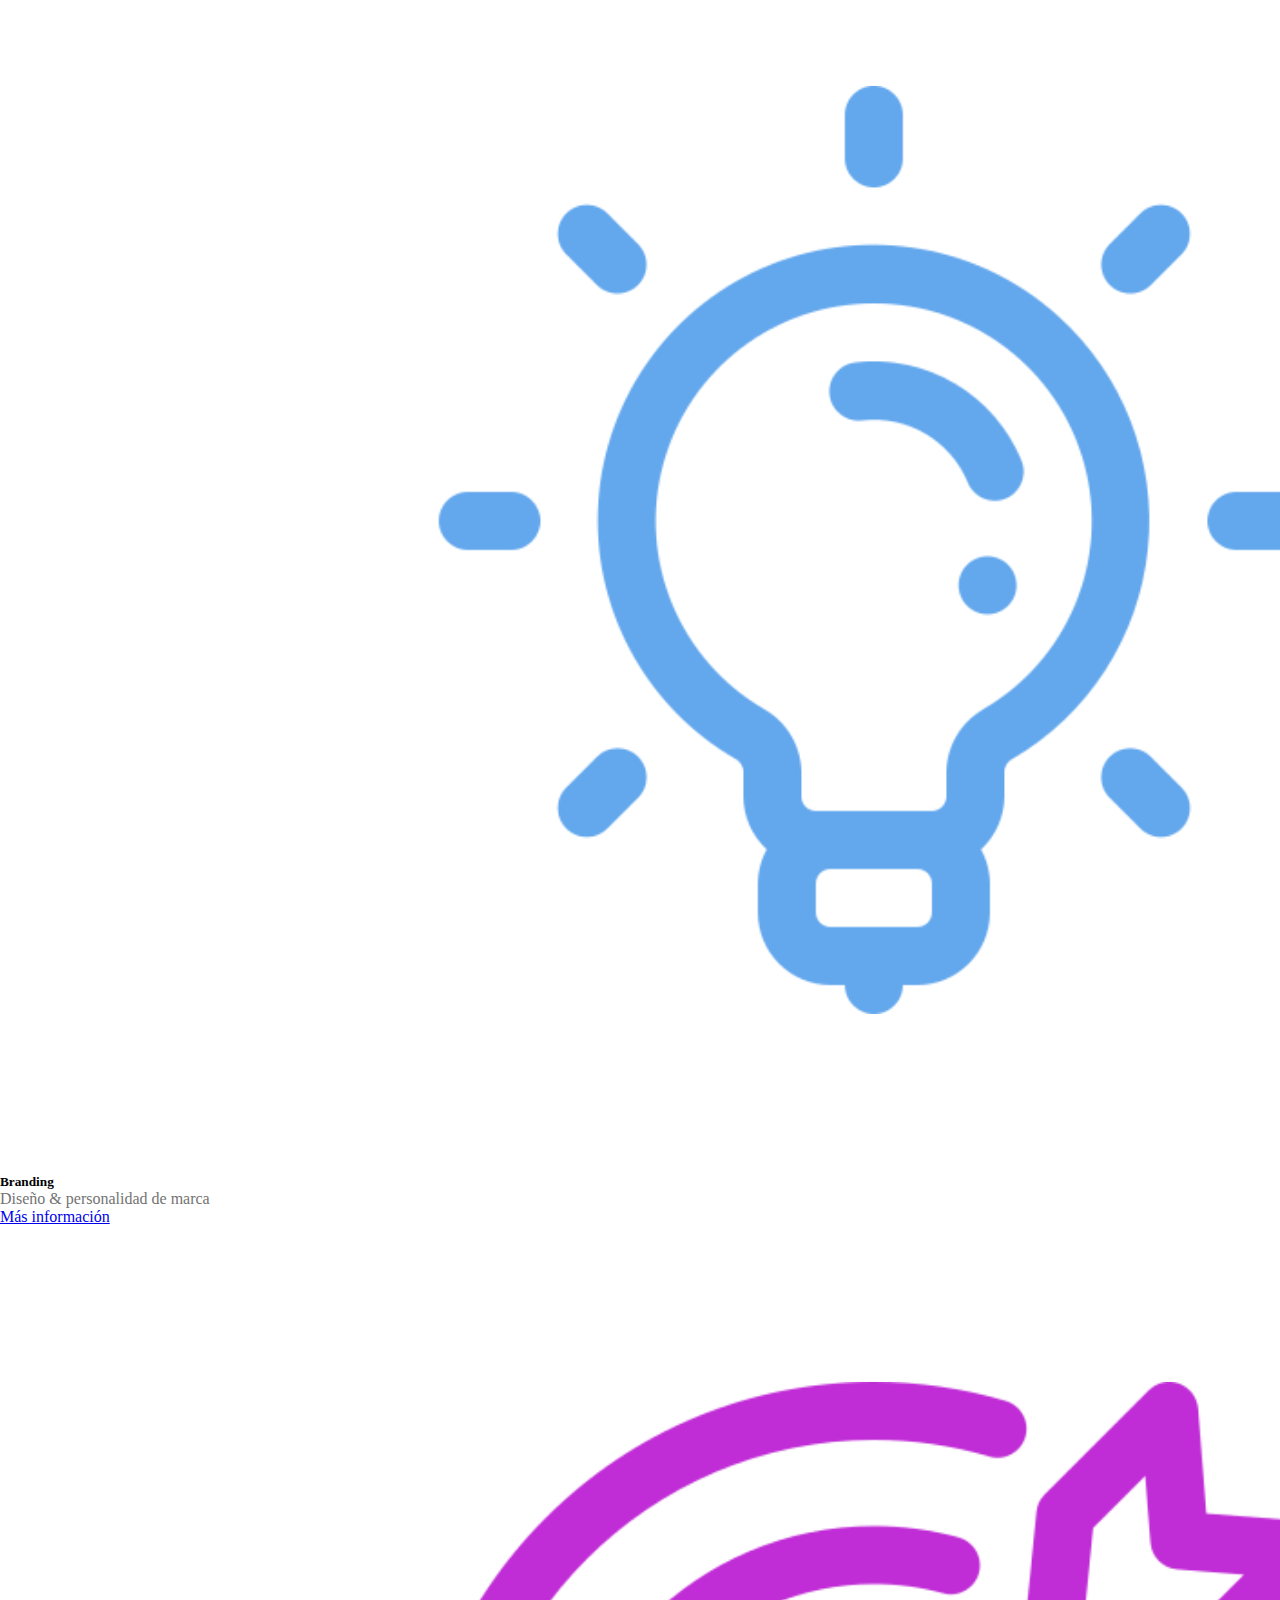
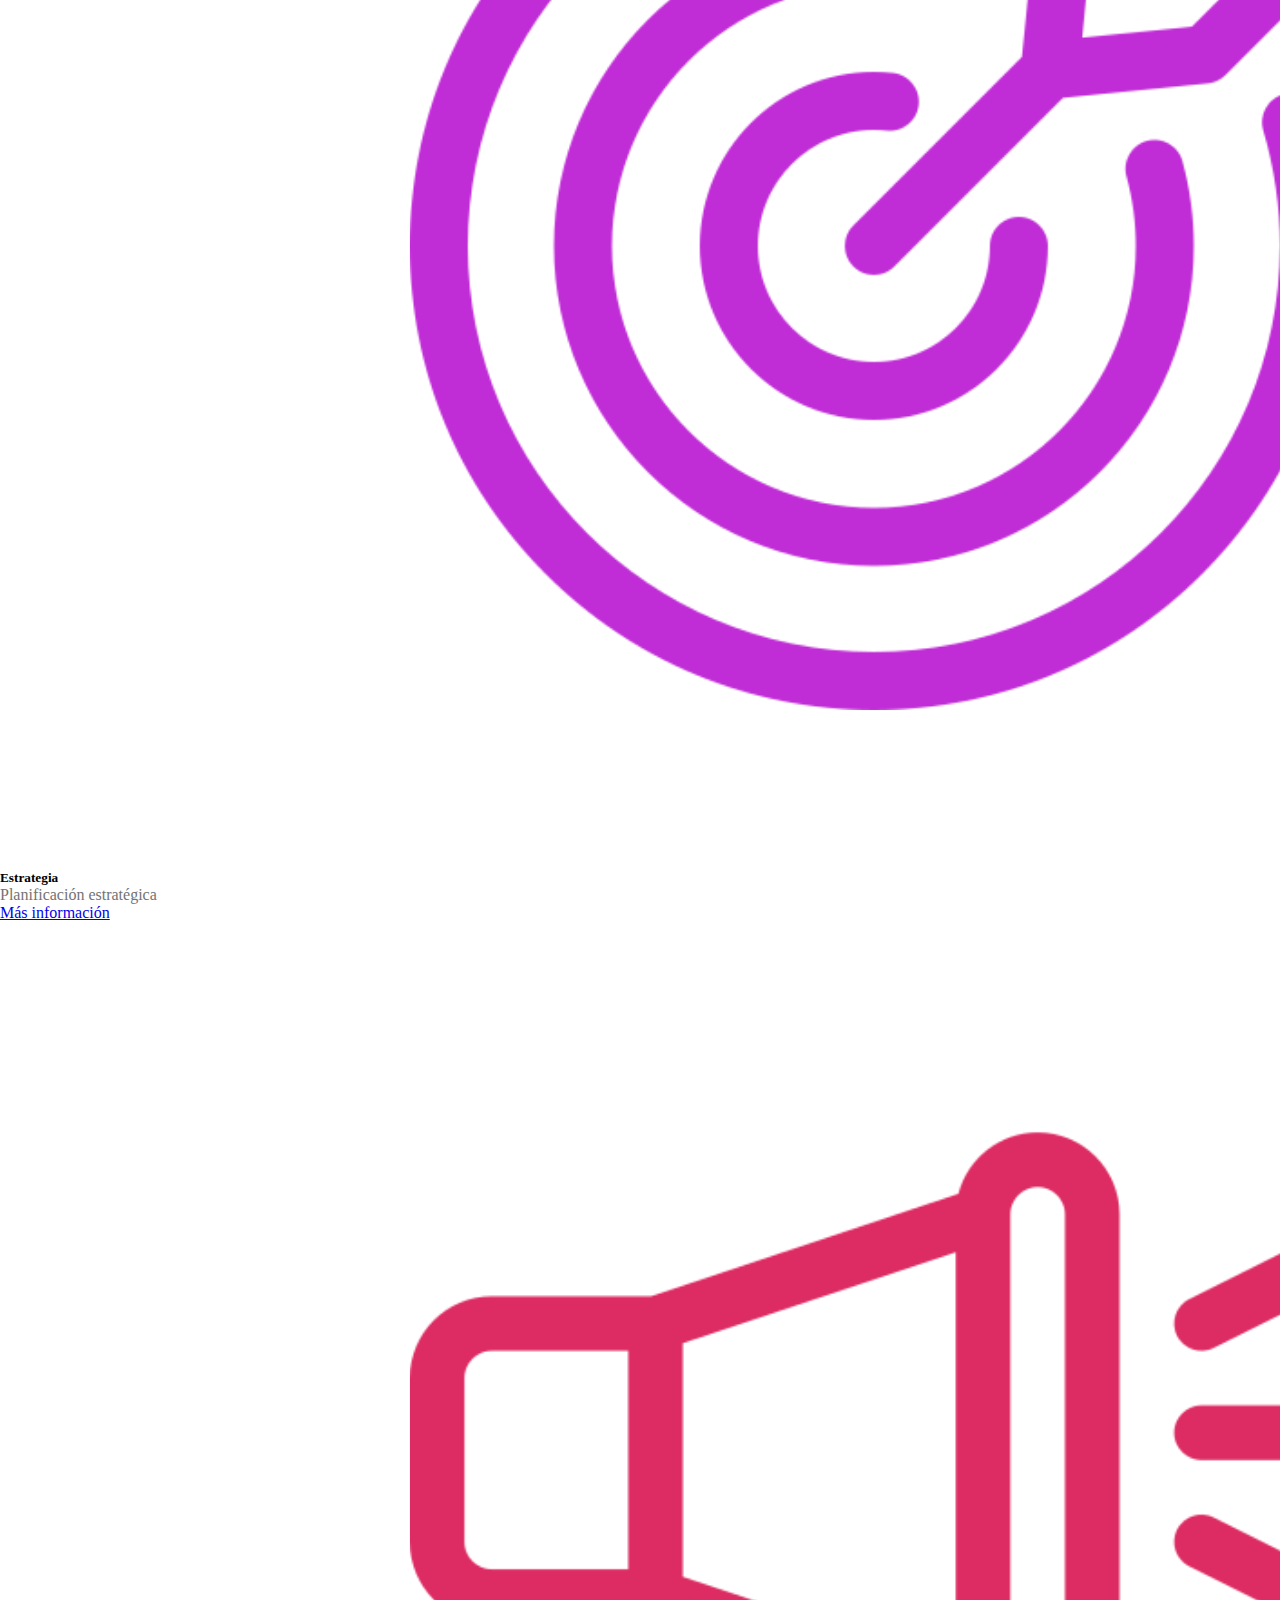
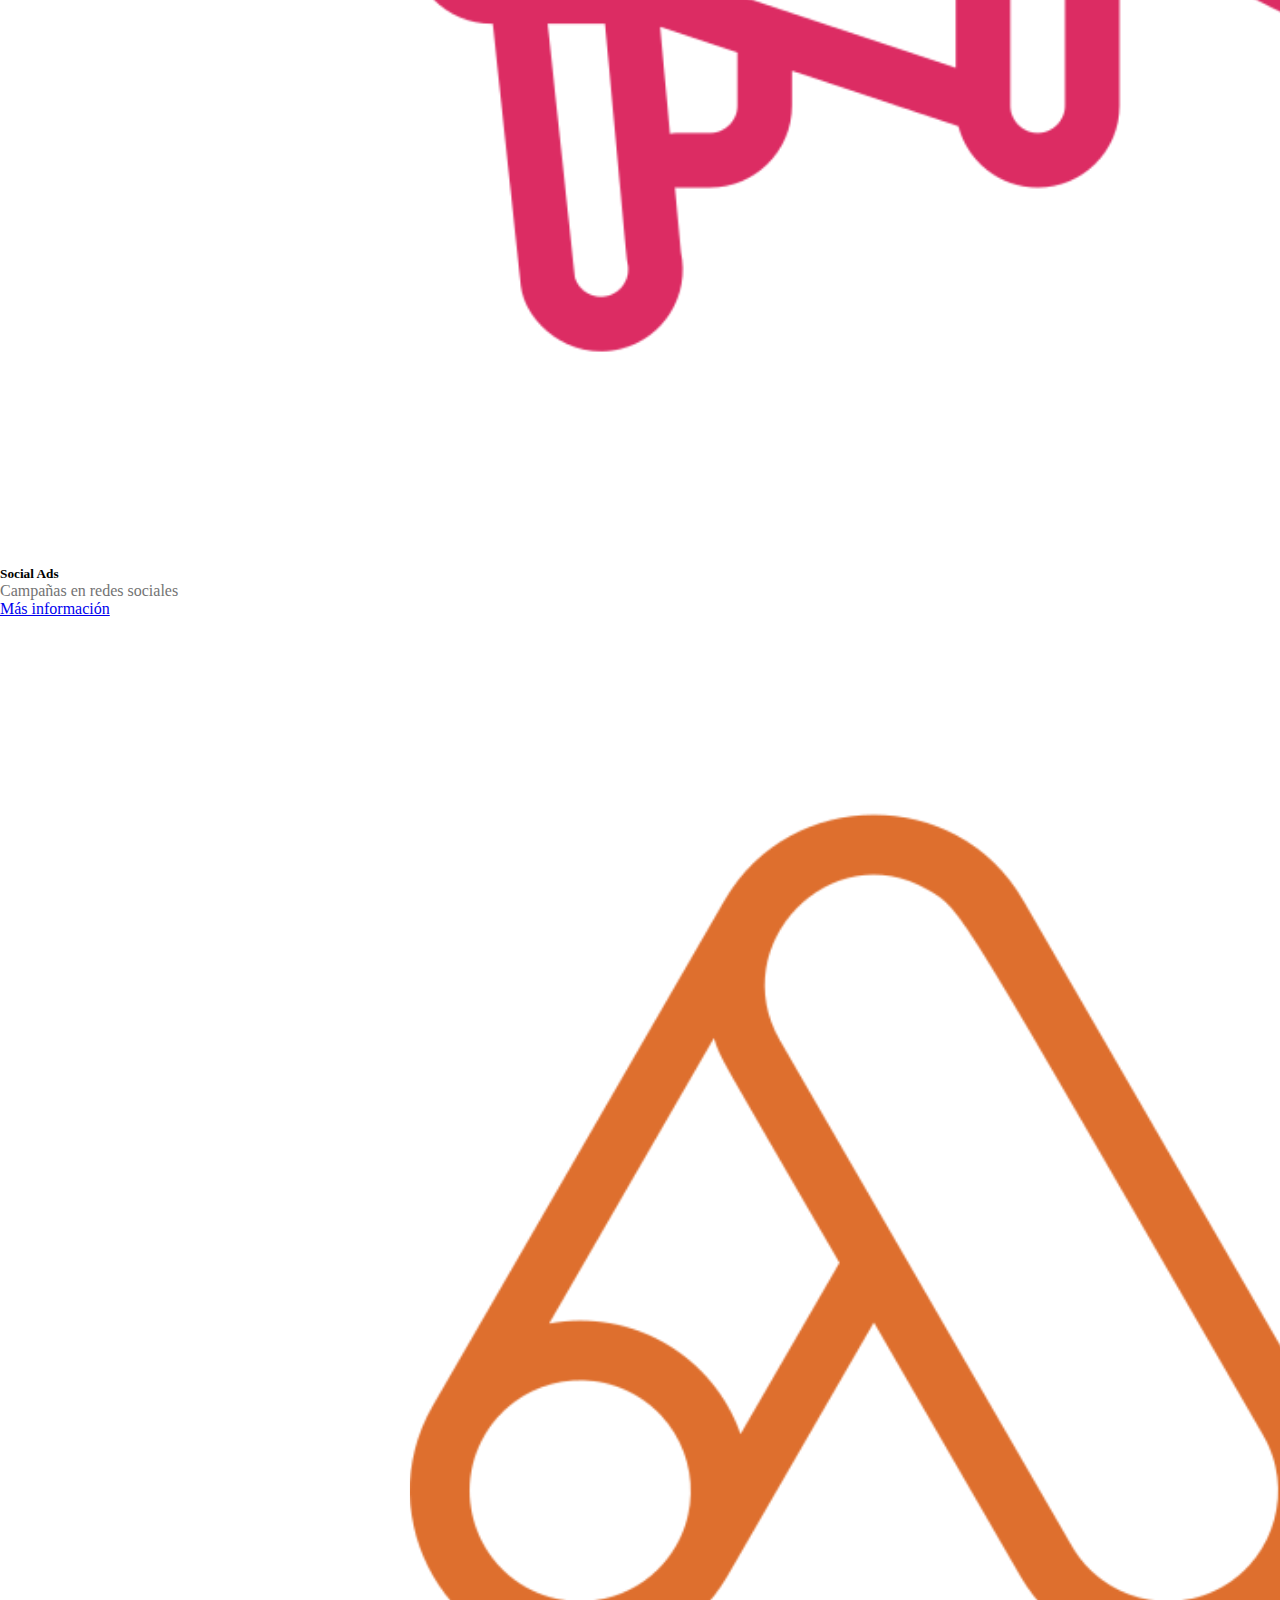
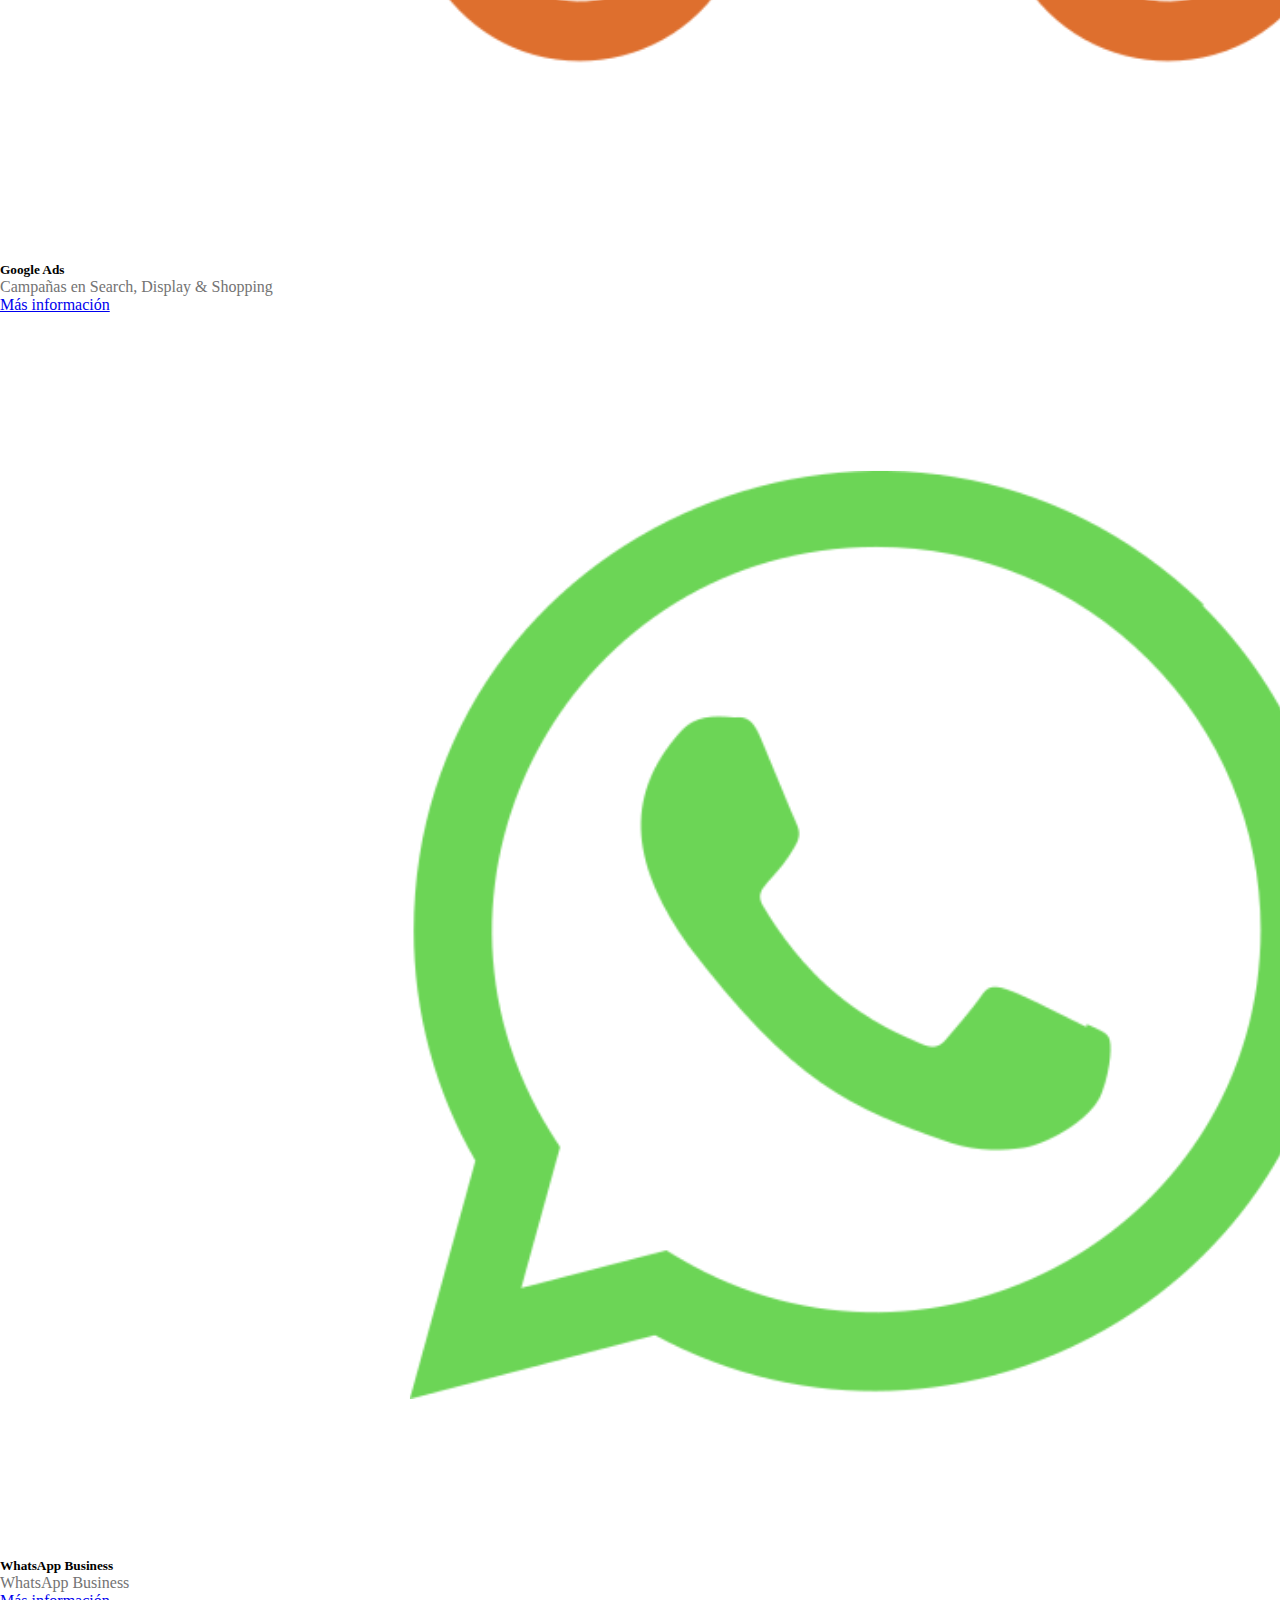
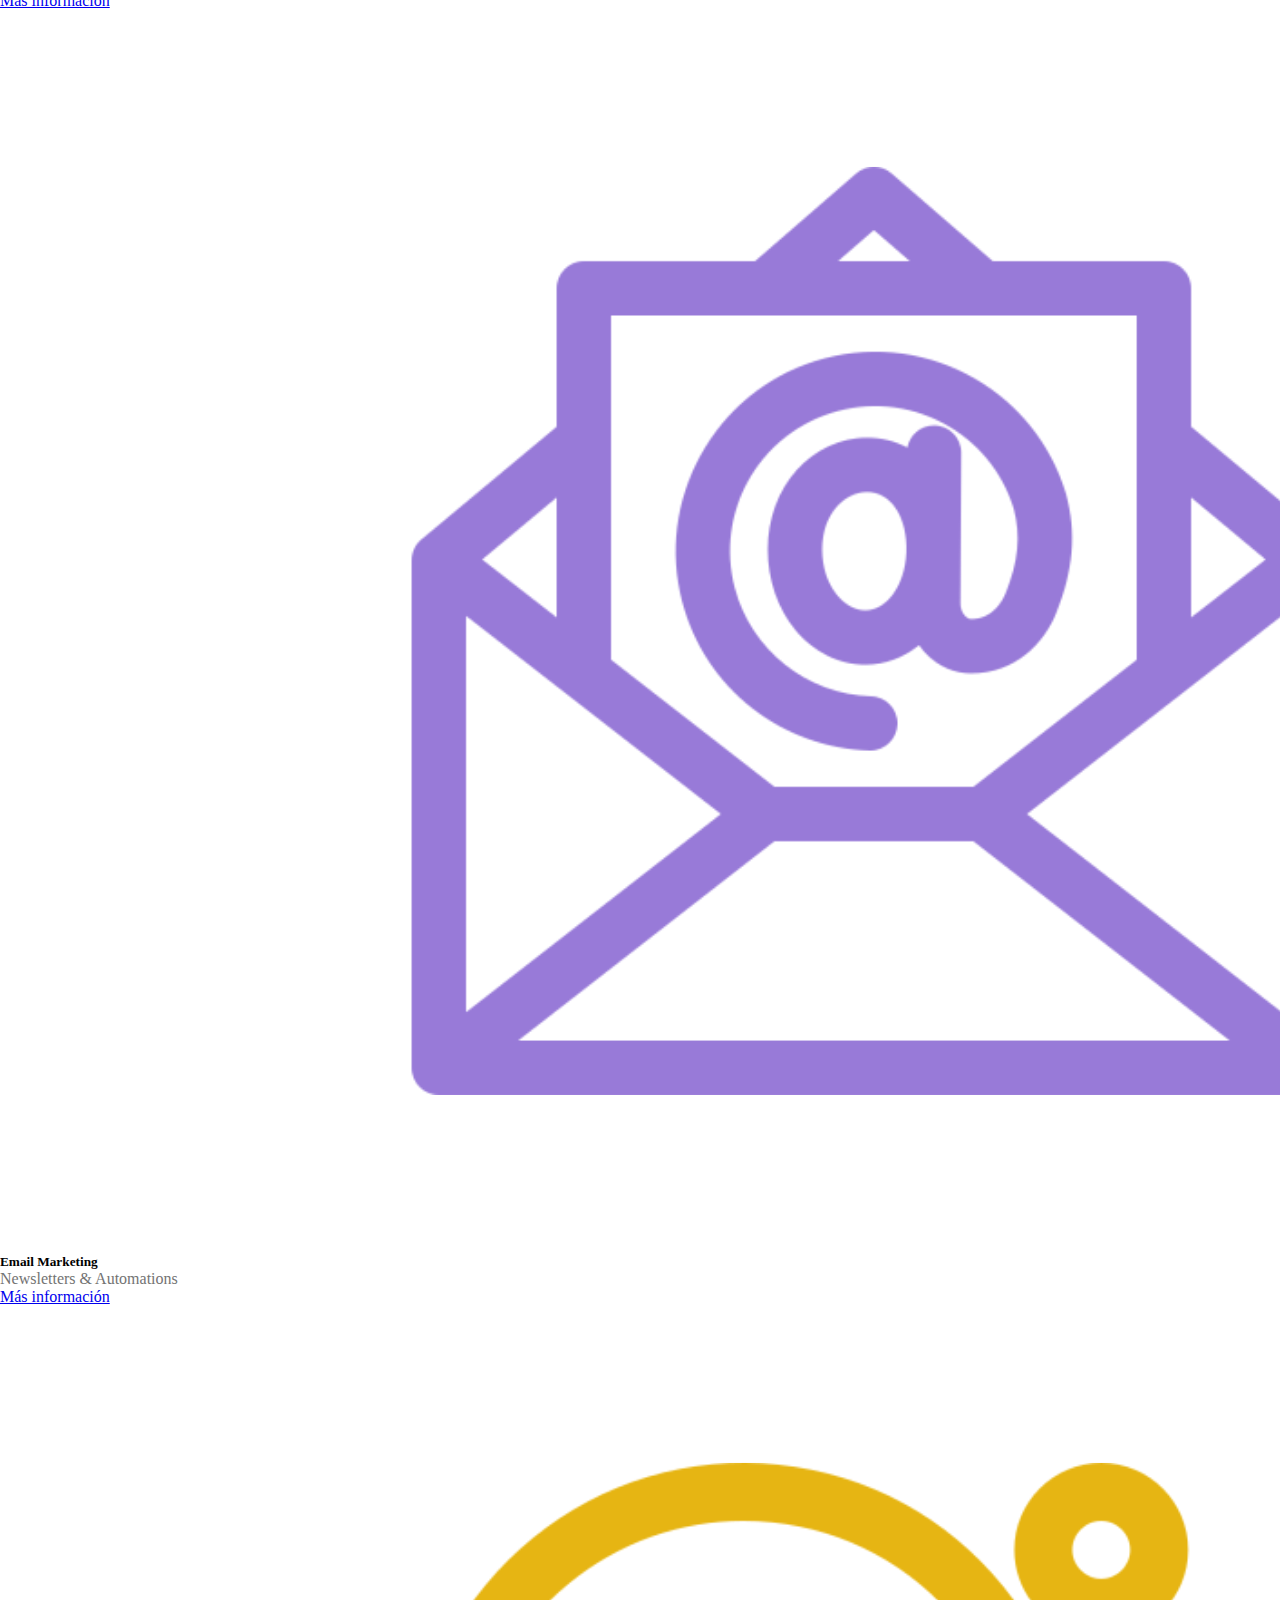
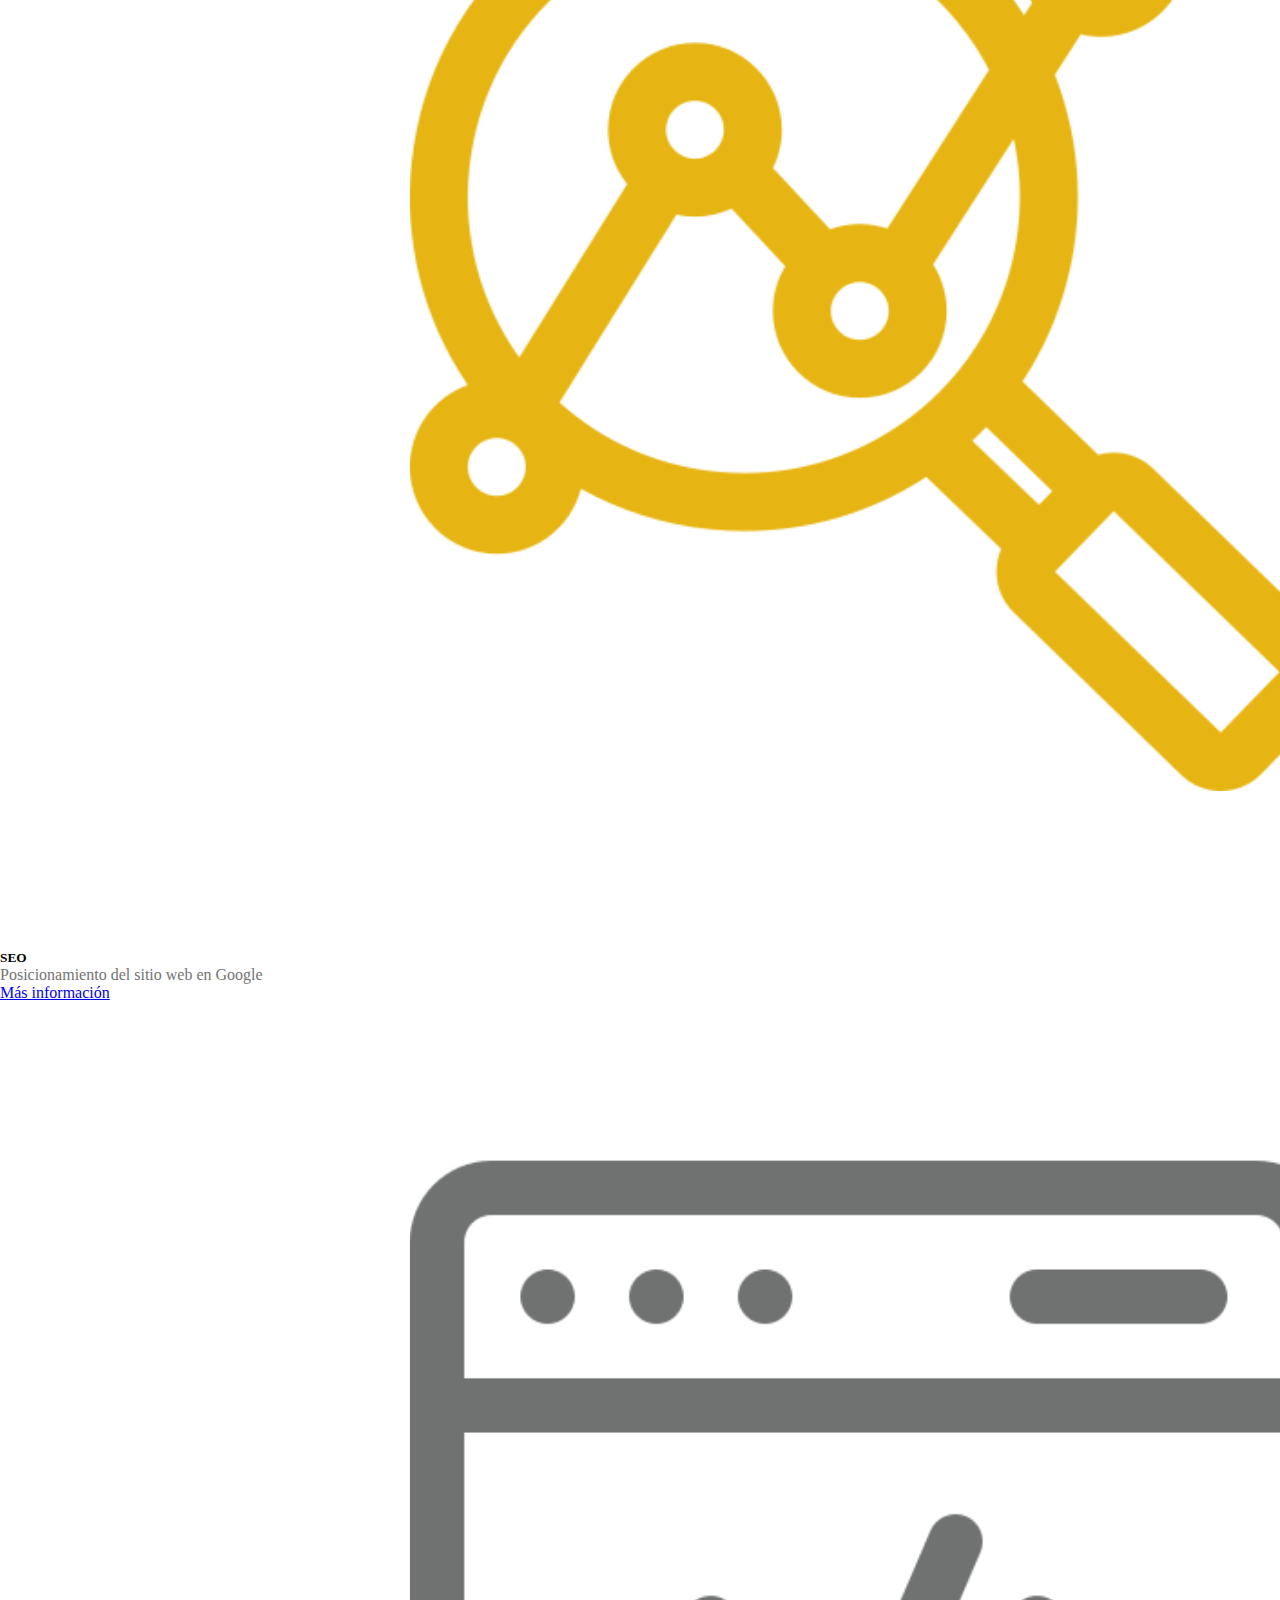
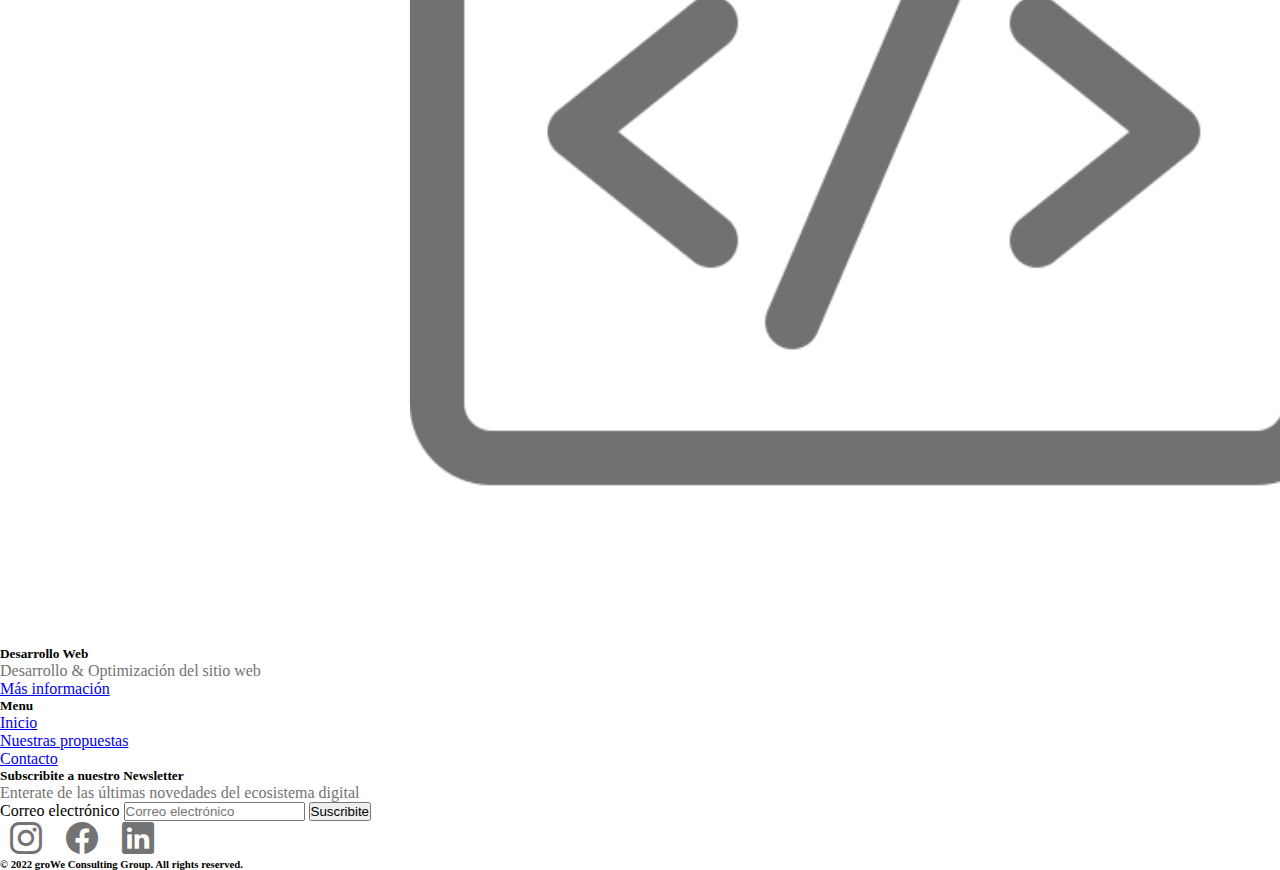
==== commit 126dbbf5: "responsive" ====
--- a/index.html
+++ b/index.html
@@ -5,7 +5,7 @@
     <meta http-equiv="X-UA-Compatible" content="IE=edge">
     <meta name="viewport" content="width=device-width, initial-scale=1.0">
     <title>Inicio</title>
-    <link rel="shortcut icon" href="../media/imagenes/Isotipo.png">
+    <link rel="shortcut icon" href="/media/imagenes/Isotipo.png">
     <link href="https://cdn.jsdelivr.net/npm/bootstrap@5.1.3/dist/css/bootstrap.min.css" rel="stylesheet" integrity="sha384-1BmE4kWBq78iYhFldvKuhfTAU6auU8tT94WrHftjDbrCEXSU1oBoqyl2QvZ6jIW3" crossorigin="anonymous">
     <link rel="canonical" href="https://getbootstrap.com/docs/5.1/examples/footers/">
     <link rel="stylesheet" href="https://cdn.jsdelivr.net/npm/bootstrap-icons@1.8.1/font/bootstrap-icons.css">
@@ -14,7 +14,7 @@
 <body>
     <nav class="navbar navbar-expand-lg navbar-light bg-light sticky-top">
         <div class="container-fluid">
-            <a class="navbar-brand" href="./index.html"><img src="./media/imagenes/Logotipo-completo_fondo transparente.png" alt="logo groWe" width="200px"></a>
+            <a class="navbar-brand" href="./index.html"><img class="logo" src="./media/imagenes/Logotipo-completo_fondo transparente.png" alt="logo groWe" width="200px"></a>
             <button class="navbar-toggler" type="button" data-bs-toggle="collapse" data-bs-target="#navbarSupportedContent" aria-controls="navbarSupportedContent" aria-expanded="false" aria-label="Toggle navigation">
             <span class="navbar-toggler-icon"></span>
             </button>
@@ -41,7 +41,7 @@
                 </li>
             </ul>
         </div>
-        <div class="col-2 d-flex justify-content-end">
+        <div class="col-2 d-flex d-none d-sm-none d-md-block justify-content-end">
             <a href="https://www.instagram.com/groweok" target="_blank"><i class="bi bi-instagram"></i></a>
             <a href="https://www.facebook.com/groweconsultingroup" target="_blank"><i class="bi bi-facebook"></i></a>
             <a href="https://www.linkedin.com/company/growe-consulting-group" target="_blank"><i class="bi bi-linkedin"></i></a>
@@ -57,23 +57,23 @@
             </div>
             <div class="carousel-inner">
               <div class="carousel-item active" data-bs-interval="10000">
-                <img src="./media/imagenes/portada.png" class="d-block w-100 opacity-100" alt="...">
-                <div class="carousel-caption d-none d-md-block">
-                    <h2>Make it happen</h2>
+                <img src="./media/imagenes/portada.png" class="imagen d-block w-100 opacity-100" alt="isologo groWe">
+                <div class="carousel-caption d-block">
+                    <h2 class="title">Make it happen</h2>
                     <p>Potenciamos tu negocio, te acompañamos en tu crecimiento.</p>
                 </div>
               </div>
               <div class="carousel-item" data-bs-interval="2000">
-                <img src="./media/imagenes/celular.jpg" class="d-block w-100 opacity-25" alt="...">
-                <div class="carousel-caption modification d-none d-md-block">
-                    <h1>Consultora de marketing digital</h1>
+                <img src="./media/imagenes/celular.jpg" class="imagen d-block w-100 opacity-25" alt="celular y redes sociales">
+                <div class="carousel-caption modification d-block">
+                    <h1 class="title">Consultora de marketing digital</h1>
                     <p>Colaboramos en la transformación de los modelos de negocios de nuestros clientes para lograr un crecimiento integral y sustentable.</p>
                 </div>
               </div>
               <div class="carousel-item">
-                <img src="./media/imagenes/metricas.jpg" class="d-block w-100 opacity-25" alt="...">
-                <div class="carousel-caption d-none d-md-block">
-                    <h2>¿Cómo lo logramos?</h2>
+                <img src="./media/imagenes/metricas.jpg" class="imagen d-block w-100 opacity-25" alt="métricas">
+                <div class="carousel-caption d-block">
+                    <h2 class="title">¿Cómo lo logramos?</h2>
                     <p>Mediante la planificación estretégica personalizada y el desarrollo de campañas digitales.</p>
                 </div>
               </div>
@@ -124,7 +124,7 @@
           </div>
         </div>
         </div>
-        <div class="row justify-content-around mt-5">
+        <div class="row justify-content-around mt-md-5 mt-lg-5">
         <div class="card" style="width: 18rem;">
             <img src="./media/imagenes/5.png" class="card-img-top" alt="Ilustración de WhatsApp Business">
             <div class="card-body">
@@ -165,7 +165,7 @@
     <footer class="bd-footer py-5 mt-5 bg-light">
         <div class="container bg-light">
         <div class="row">
-            <div class="col-2 justify-content-center">
+            <div class="col-md-2 col-sm-12 col-xs-12 justify-content-center">
               <h5>Menu</h5>
               <ul class="nav flex-column">
                 <li class="nav-item mb-2"><a href="./index.html" class="nav-link p-0 text-muted">Inicio</a></li>
@@ -173,7 +173,7 @@
                 <li class="nav-item mb-2"><a href="./paginas/contacto.html" class="nav-link p-0 text-muted">Contacto</a></li>
               </ul>
             </div>
-            <div class="col-8 d-flex justify-content-center">
+            <div class="col-md-8 col-sm-12 col-xs-12 d-flex justify-content-center">
               <form>
                 <h5>Subscribite a nuestro Newsletter</h5>
                 <p class="suscribe-text">Enterate de las últimas novedades del ecosistema digital</p>
@@ -184,7 +184,7 @@
                 </div>
               </form>
             </div>
-            <div class="col-2 d-flex justify-content-end">
+            <div class="col-md-2 col-sm-12 col-xs-12 d-flex justify-content-md-end justify-content-sm-center justify-content-xs-center g-2">
                 <a href="https://www.instagram.com/groweok" target="_blank"><i class="bi bi-instagram"></i></a>
                 <a href="https://www.facebook.com/groweconsultingroup" target="_blank"><i class="bi bi-facebook"></i></a>
                 <a href="https://www.linkedin.com/company/growe-consulting-group" target="_blank"><i class="bi bi-linkedin"></i></a>
--- a/estilo.css
+++ b/estilo.css
@@ -74,4 +74,43 @@
 
 .margin {
       margin-top: 20px;     
-}+}
+
+@media screen and (max-width: 768px) {
+      .carousel-caption {
+            margin: 0;
+            padding: 0;
+      }
+      .modification {
+            margin: 0;
+            padding: 0;
+      }
+      .title {
+            display: none;
+      }
+      h2 {
+            font-size: 1.5em;
+      }
+      p {
+            font-size: 0.7em;
+      }
+      .card-img-top {
+            width: 150px;
+            align-self: center;
+      }
+      .logo {
+            width: 150px;
+      }
+      .card-title {
+            text-align: center;
+      }
+      .card-text {
+            text-align: center;
+      }
+      .btn-secondary {
+            margin-left: 40px;
+      }
+      .bi-whatsapp {
+            font-size: 40px;
+      }
+}  